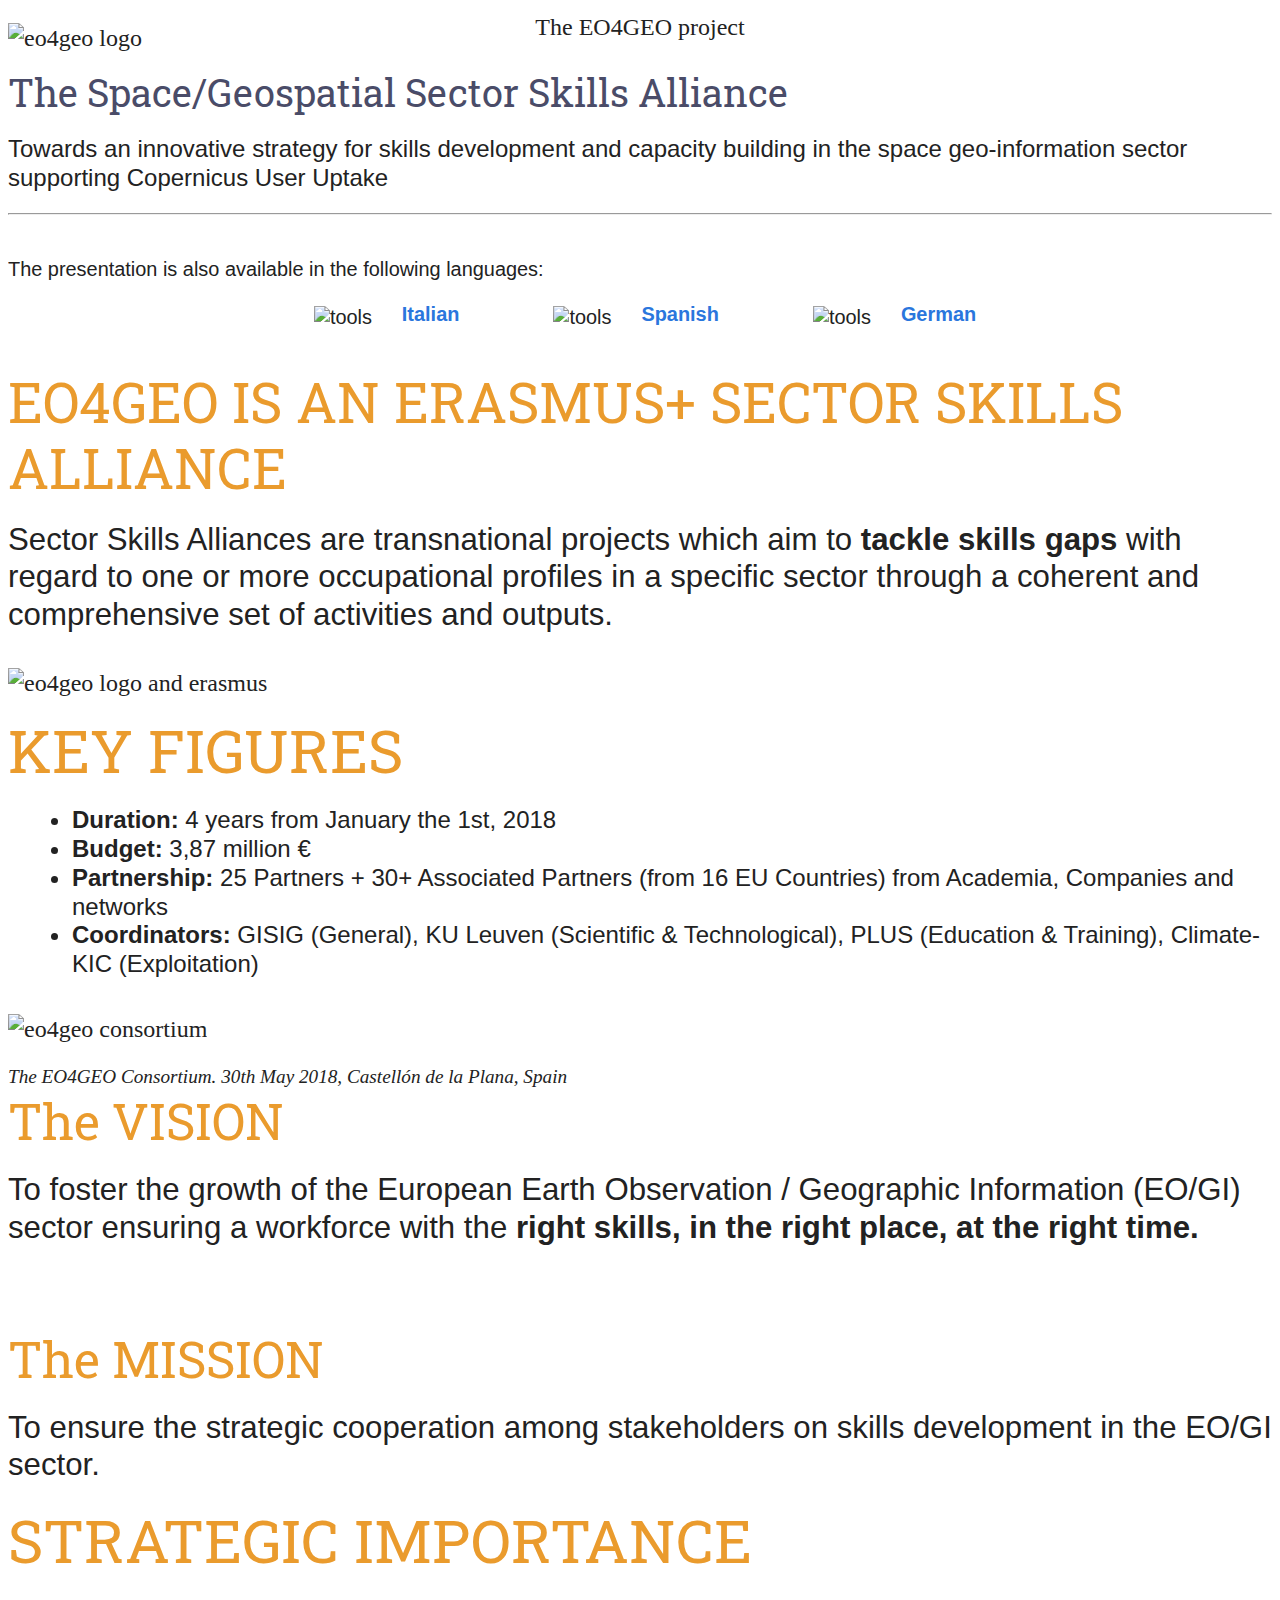
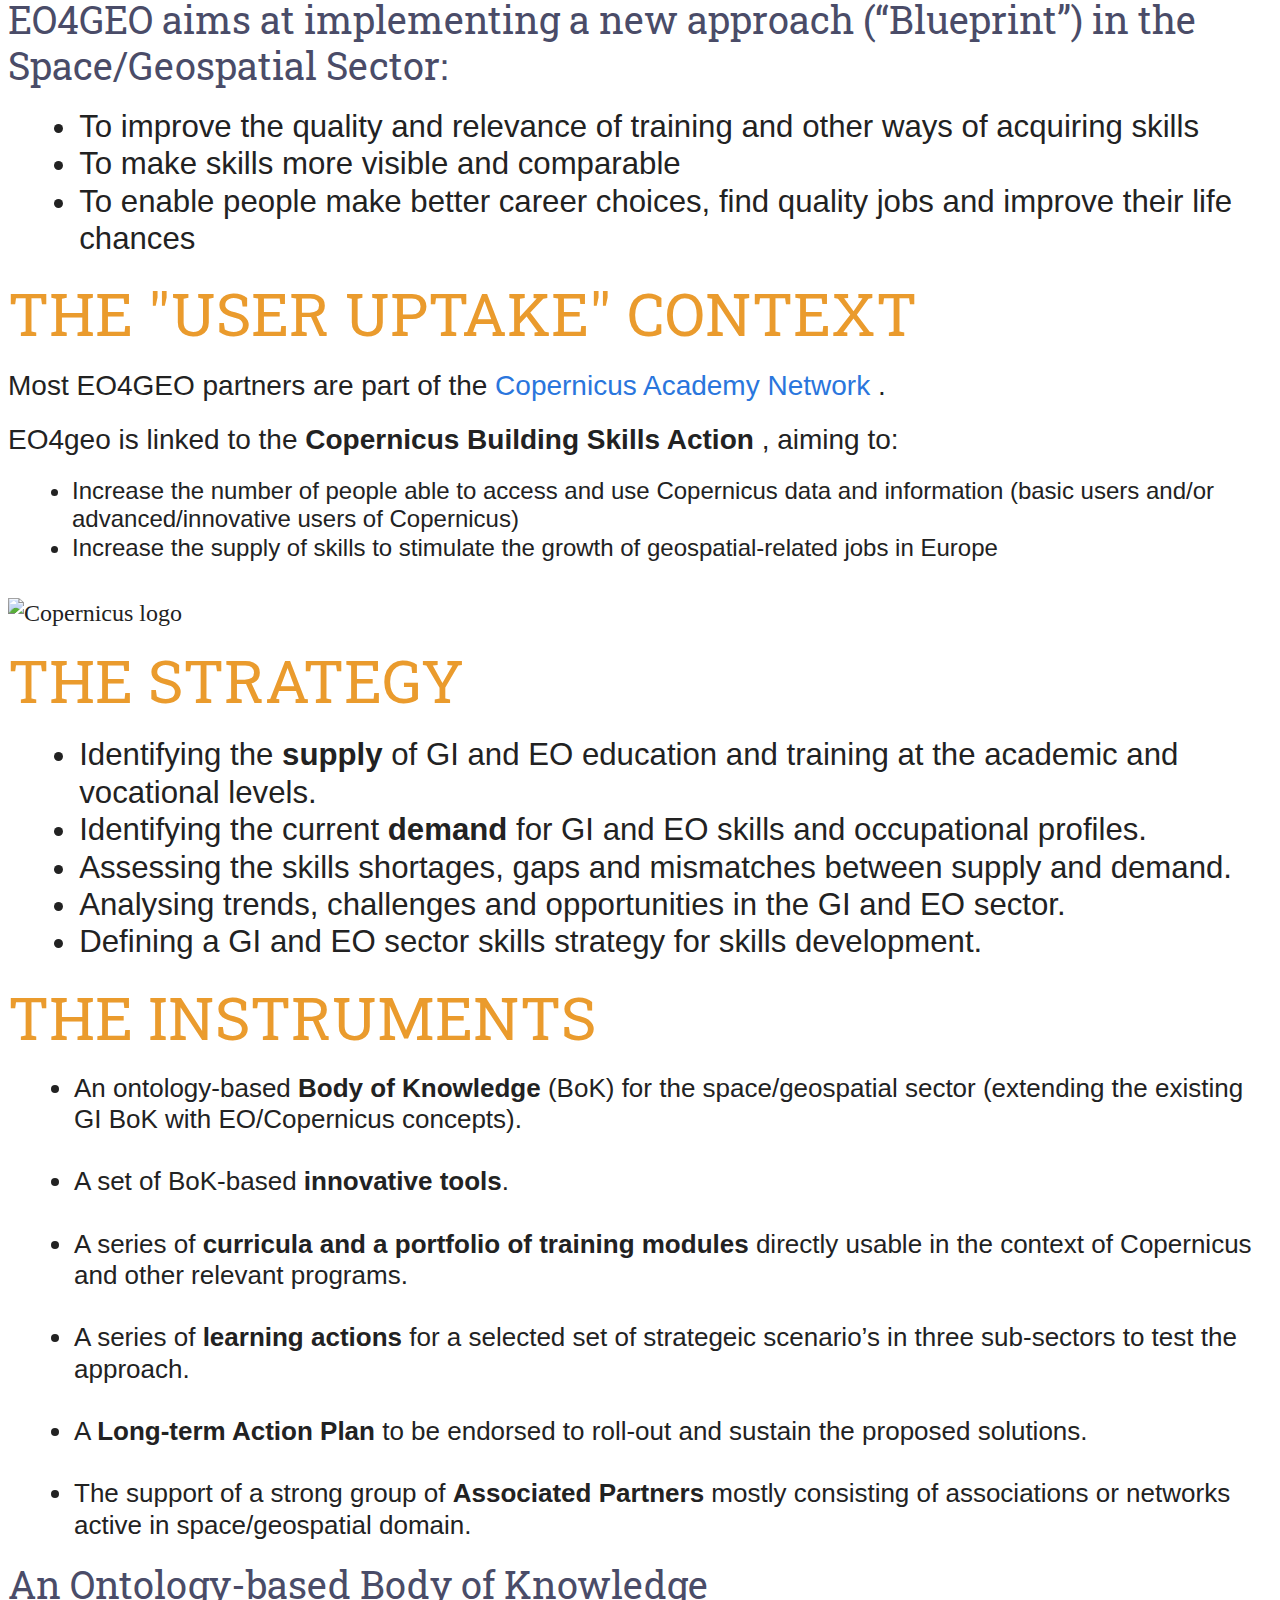
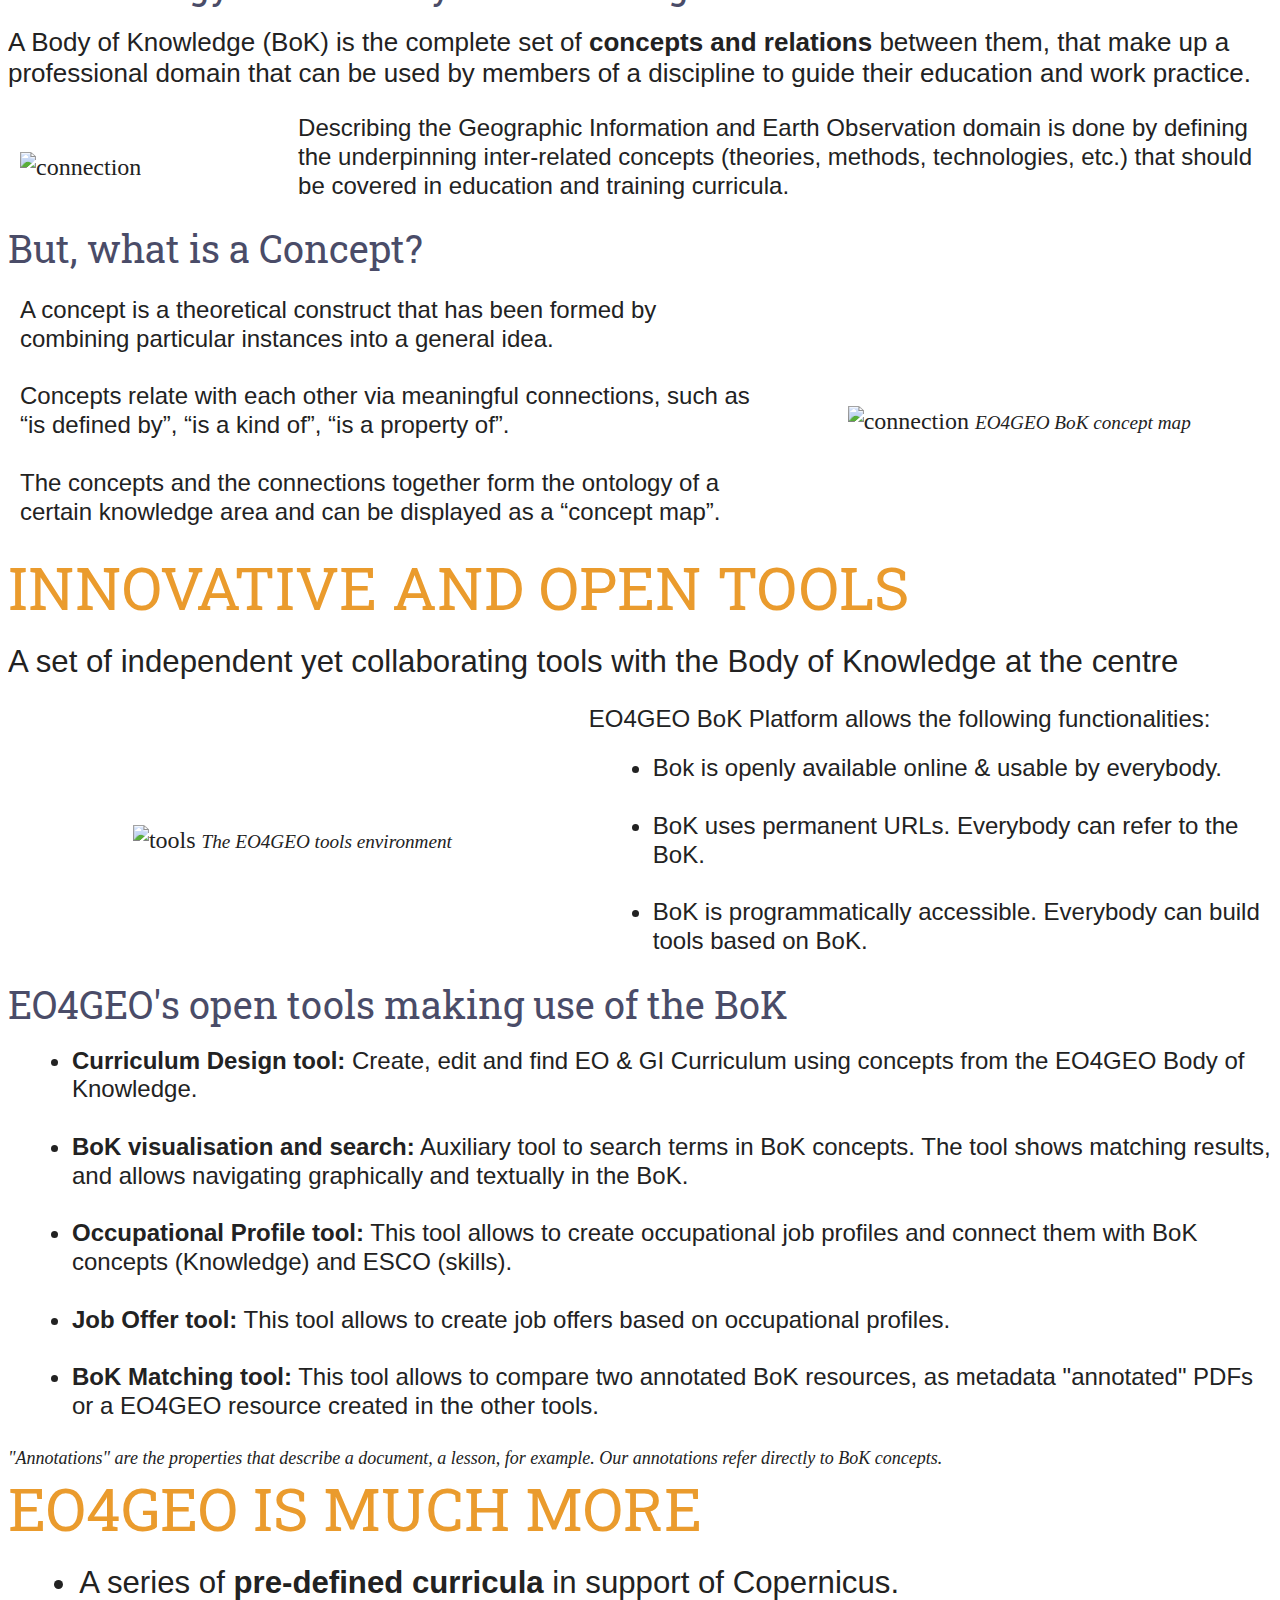
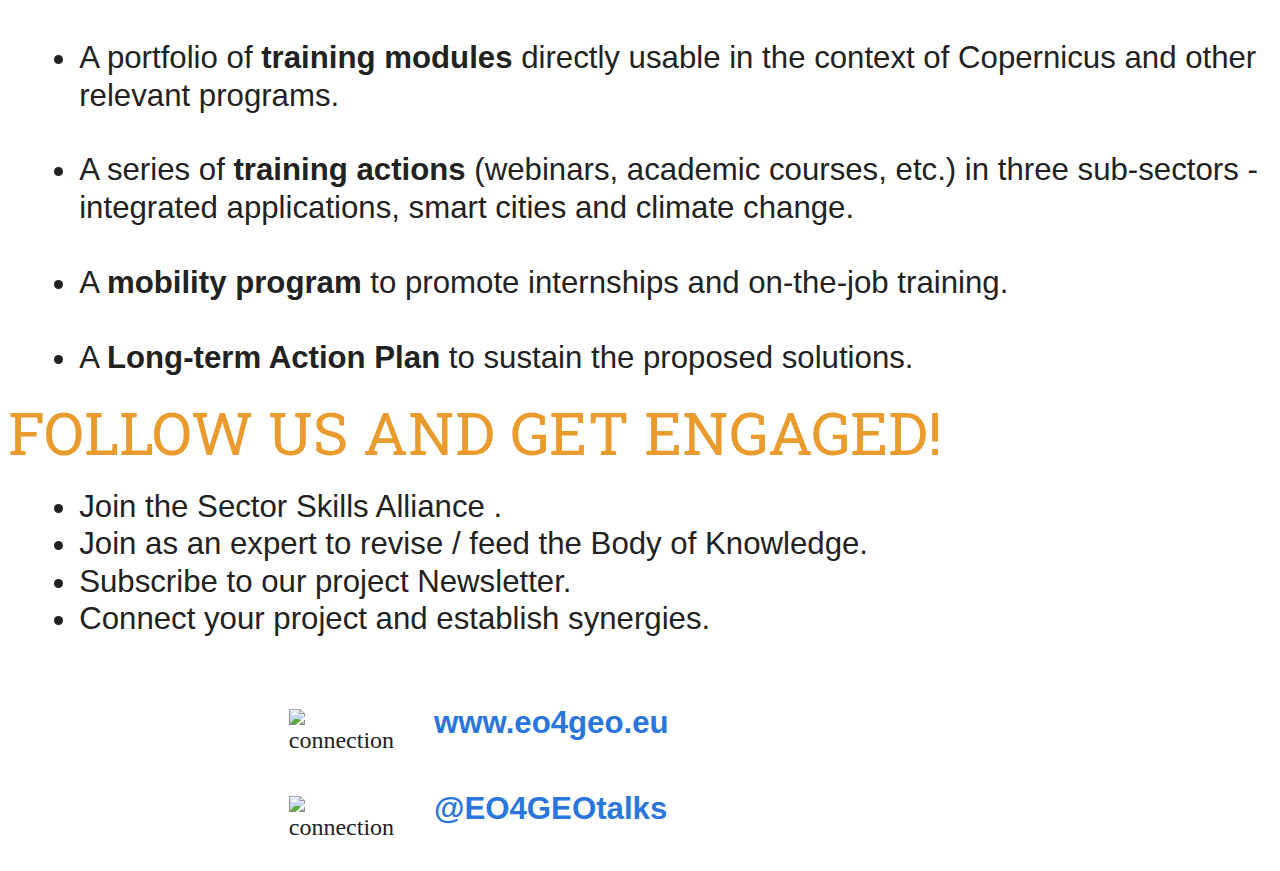
==== index.html @ 43980eec "Add files via upload" ====
<!-- 	Template Authors: Stefan Lang, Eva Missoni - PLUS 
		Template Creation Date: March-June 2020 
		
		IMPORTANT NOTICES FOR USERS/AUTHORS: 
		SECTIONS TO BE EDITED BY AUTHORS ARE INDICATED AS FOLLOWS:  <!-- AUTHORS: DEFINE ... --> 
<!--	THE COMMANDS <section> and </section>  EMBRACE THE CONTENT FOR EACH SINGLE SLIDE.
		ALTERNATIVELY, YOU CAN USE MARKDOWN NOTATION TO CREATE YOUR SLIDES. More information: https://github.com/webpro/reveal-md 
		-->
		
		
<!doctype html>
<html prefix="eo4geo: http://bok.eo4geo.eu/" prefix="dc: http://purl.org/dc/terms/" lang="en" >

	<head>
		<meta charset="utf-8">
		 
		<title>The EO4GEO project</title>
		
		<meta property="dc:title" content="The EO4GEO project" />
		<meta property="dc:creator" content="Roderic Molina" />
		<meta property="dc:publisher" content="GISIG" /> 
		<meta property="dc:subject" content="Copernicus, EO4GEO, Erasmus+, Earth Observation, skills development, skills gap, capacity building, user uptake" />
		<meta property="dc:abstract" content="This is a brief introductory presentation to the Erasmus+ EO4GEO project. 
													EO4GEO is an Erasmus+ Sector Skills Alliance gathering 26 partners from 13 EU countries.
													EO4GEO aims to help bridging the skills gap in the space/geospatial sector by creating a strong alliance of players from the sector/community reinforcing the existing ecosystem and fostering the uptake and integration of space/geospatial data and services" />
		<meta property="dc:tableOfContents" content="" />
		<meta property="dc:desription" content="Learning outcomes: Understand the main objectives and outcomes of the Erasmus+ EO4GEO project; Evaluate the strategic importance of the EO4GEO project in the context of the Copernicus programme" />
		<meta property="dc:contributor" content="Milva Carbonaro, Silvia Gorni, Estefanía Aguilar Moreno" />
		<meta property="dc:created" content="2020-08-03" />
		<meta property="dc:type" content="teaching material" />
		<meta property="dc:format" content="html" />
		<meta property="dc:language" content="EN" />
		<meta property="dc:SizeOrDuration" content="15min" />
		<meta property="dc:audience" content="GI/EO Managers, EC officers, Copernicus stakeholders, teachers, GI/EO professionals, Academia" />
		<meta property="dc:educationLevel" content="EQF 6" />
		<meta property="dc:source"content="Existing dissemination materials for EO4GEO" />
		<meta property="dc:rightsHolder"content="EO4GEO Consortium" />
		<meta property="dc:license" content="https://creativecommons.org/licenses/by-sa/4.0/deed.en" />
		
		<link rel= "dc:relation" href="eo4geo:OI5" />
		<link rel= "dc:relation" href="eo4geo:OI1" />
		<link rel= "dc:relation" href="eo4geo:OI2" />
		
		<link rel="stylesheet" href="internal_restricted/v1.0/css/reveal.css">
		<!-- CHOOSE BETWEEN 2 EO4GEO TEMPLATE THEMES:-->
		<link rel="stylesheet" href="internal_restricted/v1.0/css/theme/eo4geo.css" id="theme"> <!-- white background design --> 
		<link rel="stylesheet" href="internal_restricted/v1.0/plugin/markdown/css/theme/simplemenu.css">
		<!--<link rel="stylesheet" href="internal_restricted/v1.0/css/theme/eo4geo_grey.css" id="theme">   anthrazit background design --> 
		<!-- EO4GEO FONT ROBOTO SLAB -->
		<link href='https://fonts.googleapis.com/css?family=Roboto Slab' rel='stylesheet'> 
		<!--<link rel="stylesheet" href="partnerLogo.css" id="theme">  CHOOSE BETWEEN 2 EO4GEO TEMPLATE THEMES:-->
		<link rel="stylesheet" href="customer_content/css/eo4geo_override.css" id="theme">

    <base target="_blank"> <!-- All links in the presentation are opened in a seperate tab"-->
 
	</head>

	<body>
		  
		<div class="reveal" >
		
			 <!-- FORMATTING FOR HEADER -->
			
					
				 <div class = "eo4geologo" style="width: 11%;height : 11%" ></div>	
			
				 <div class = "partnerlogo" style="width: 15%;height : 11%" ></div>		
				 <div  class = "presentation_title" style=" text-align: center " >The EO4GEO project</div>	<!--The title of the presentation appears on each slide-->
				 

			<!-- AUTHORS: DEFINE METADATA FOR WHOLE SLIDESET HERE: (Dublin Core Metadata format, complemented by BoK-Concepts) 
				@prefix dc: <http://purl.org/dc/terms/>.
				@prefix eo4geo: <http://bok.eo4geo.eu/>.
				<>  	dc:title "The EO4GEO project";
					dc:creator "Roderic Molina, GISIG";
					dc:subject "Copernicus, EO4GEO, Erasmus+, Earth Observation, skills development, skills gap, capacity building, user uptake, ";
					dc:abstract "This is a brief introductory presentation to the Erasmus+ EO4GEO project. 
					EO4GEO is an Erasmus+ Sector Skills Alliance gathering 26 partners from 13 EU countries.
					EO4GEO aims to help bridging the skills gap in the space/geospatial sector by creating a strong alliance of players from the sector/community reinforcing the existing ecosystem and fostering the uptake and integration of space/geospatial data and services.";
					dc:tableOfContents "";
					dc:description "Learning outcomes: Understand the main objectives and outcomes of the Erasmus+ EO4GEO project; Evaluate the strategic importance of the EO4GEO project in the context of the Copernicus programme;";
					dc:contributor "Milva Carbonaro, Silvia Gorni";
					dc:created "2020-08-03";
					dc:type "InteractiveResource";
					dc:format "html";
					dc:language "EN"; 
					dc:SizeOrDuration "15min"
					dc:audience "GI/EO Managers, EC officers, Copernicus stakeholders, teachers, GI/EO professionals, Academia";
					dc:educationLevel "EQF 6";
					dc:source "Existing dissemination materials for EO4GEO";
					dc:rightsHolder "EO4GEO Consortium";
					dc:license "CC BY-SA 4.0";
					dc:relation eo4geo:OI5;
					dc:relation eo4geo:OI1;
					dc:relation eo4geo:OI2 .	
								-->

				<div class="slides">
				
			
				<section >
					<img width="340" box-shadow="none" data-src="http://eo4geo.sbg.ac.at/GISIG/logo_big.png" alt="eo4geo logo">
					<h2>The Space/Geospatial Sector Skills Alliance</h2>
					<h4>Towards an innovative strategy for skills development and capacity building in the space geo-information sector supporting Copernicus User Uptake</h4>
					<hr>
					<br>
					<h5>The presentation is also available in the following languages:
					<table>
							<tr style="vertical-align:middle;">
							<td  style="vertical-align:middle;">
							<img style="margin-top:20px; margin-left: 10px; margin-right: 10px;" width="50" box-shadow="none" data-src="http://eo4geo.sbg.ac.at/GISIG/italian.png" alt="tools"> </td>
							
							<td  style="vertical-align:middle;">
							<a href="https://eo4geocourses.github.io/GISIG_Introduction_to_EO4GEO/it.html" target="_blank"><strong>Italian</strong></a></td>
							
							<td  style="vertical-align:middle;">&nbsp;&nbsp;&nbsp;&nbsp;&nbsp;&nbsp;&nbsp;&nbsp;</td>
							
							<td  style="vertical-align:middle;">
							<img style="margin-top: 20px;  margin-left: 10px; margin-right: 10px;" width="50" box-shadow="none" data-src="http://eo4geo.sbg.ac.at/GISIG/spanish.png" alt="tools"> 
							</td>
							
							<td  style="vertical-align:middle;">
							 <a href="https://eo4geocourses.github.io/GISIG_Introduction_to_EO4GEO/es.html" target="_blank"><strong>Spanish</strong></a>
							</td>
							
							<td  style="vertical-align:middle;">&nbsp;&nbsp;&nbsp;&nbsp;&nbsp;&nbsp;&nbsp;&nbsp;</td>

							<td  style="vertical-align:middle;">
							<img style="margin-top: 20px;  margin-left: 10px; margin-right: 10px;" width="50" box-shadow="none" data-src="http://eo4geo.sbg.ac.at/GISIG/german.png" alt="tools"> 
							</td>
							
							<td  style="vertical-align:middle;">
							 <a href="https://eo4geocourses.github.io/GISIG_Introduction_to_EO4GEO/de.html" target="_blank"><strong>German</strong></a>
							</td>
							
							</tr>
						</table></h5>
				
				
				
				</section>
				
				
				<section >
					<h1 style=" font-size:55px;">EO4GEO is an ERASMUS+ Sector Skills Alliance </h1> 
					<h3> Sector Skills Alliances are transnational projects which aim to <strong>tackle skills gaps</strong> with regard to one or more occupational profiles in a specific sector through a coherent and comprehensive set of activities and outputs.</h3> 
					<img width="500" box-shadow="none" data-src="http://eo4geo.sbg.ac.at/GISIG/logo+erasmus.jpg" alt="eo4geo logo and erasmus">
				</section>
				
				
				<section >
					<h1>key figures</h1> 
						<h4> 
						<ul>
							<li ><strong> Duration:</strong>  4 years from January the 1st, 2018</li>
							<li ><strong> Budget:</strong>  3,87 million €</li>
							<li ><strong> Partnership:</strong>  25 Partners + 30+ Associated Partners (from 16 EU Countries) from Academia, Companies and networks </li>
							<li ><strong> Coordinators:</strong>  GISIG (General), KU Leuven (Scientific & Technological), PLUS (Education & Training), Climate-KIC (Exploitation)</li>
						</ul>
						</h4> 
					<img width="680" box-shadow="none" data-src="http://eo4geo.sbg.ac.at/GISIG/consortium.jpg" alt="eo4geo consortium">
					<br>
					<citation>The EO4GEO Consortium. 30th May 2018, Castellón de la Plana, Spain</citation>
				</section>


				<section >
					<h2 style="color:#EA9B2D; font-size:50px;">The VISION </h2> 
					<h3>To foster the growth of the European Earth Observation / Geographic Information (EO/GI) sector ensuring a workforce with the <strong>right skills, in the right place, at the right time. </strong></h3> 
					<br><br>
					<h2 style="color:#EA9B2D; font-size:50px;">The MISSION </h2> 
					<h3>To ensure the strategic cooperation among stakeholders on skills development in the EO/GI sector.</h3> 
				</section>
					
					
				<section >
					<h1>Strategic importance</h1> 
					<h2>EO4GEO aims at implementing a new approach (“Blueprint”) in the Space/Geospatial Sector:</h2> 
					<h3> 
						<ul>
							<li >To improve the quality and relevance of training and other ways of acquiring skills </li>
							<li >To make skills more visible and comparable</li>
							<li >To enable people make better career choices, find quality jobs and improve their life chances</li>
						</ul>
						</h3> 
				</section>


				<section >
					<h1>The "user uptake" context</h1> 
					<h3 style="font-size:28px;">Most EO4GEO partners are part of the <a href="https://www.copernicus.eu/en/opportunities/education/copernicus-academy">Copernicus Academy Network</a> .</h3> 
					<h3 style="font-size:28px;">EO4geo is linked to the <strong> Copernicus Building Skills Action</strong> , aiming to:</h3> 
					<h4> 
						<ul>
							<li >Increase the number of people able to access and use Copernicus data and information (basic users and/or advanced/innovative users of Copernicus)</li>
							<li >Increase the supply of skills to stimulate the growth of geospatial-related jobs in Europe</li>
						</ul>
						</h4> 
					<img width="400" box-shadow="none" data-src="http://eo4geo.sbg.ac.at/GISIG/copernicus.png" alt="Copernicus logo">
				</section>
				
				<section >
					<h1>The strategy</h1> 
					<h3> 
						<ul>
							<li >Identifying the <strong>supply</strong> of GI and EO education and training at the academic and vocational levels.</li>
							<li >Identifying the current <strong>demand</strong> for GI and EO skills and occupational profiles.</li>
							<li >Assessing the skills shortages, gaps and mismatches between supply and demand.</li>
							<li >Analysing trends, challenges and opportunities in the GI and EO sector.</li>
							<li >Defining a GI and EO sector skills strategy for skills development.</li>
						</ul>
						</h3> 
				</section>
				
				<section >
					<h1>The instruments</h1> 
					<h4 style="font-size:26px;"> 
						<ul>
							<li >An ontology-based <strong>Body of Knowledge</strong> (BoK) for the space/geospatial sector (extending the existing GI BoK with EO/Copernicus concepts).<br><br></li>
							<li >A set of BoK-based <strong>innovative tools</strong>.<br><br></li>
							<li >A series of <strong>curricula and a portfolio of training modules</strong> directly usable in the context of Copernicus and other relevant programs.<br><br></li>
							<li >A series of <strong>learning actions</strong> for a selected set of strategeic scenario’s in three sub-sectors to test the approach.<br><br></li>
							<li >A <strong>Long-term Action Plan</strong> to be endorsed to roll-out and sustain the proposed solutions.<br><br></li>
							<li >The support of a strong group of <strong>Associated Partners</strong> mostly consisting of associations or networks active in space/geospatial domain.</li>
						
						</ul>
						</h4> 
				</section>
				
					
				<section >
					<h2>An Ontology-based Body of Knowledge</h2> 
					<h3 style="font-size:26px;">
					A Body of Knowledge  (BoK) is the complete set of <strong>concepts and relations</strong> between them, that make up a professional domain that can be used by members of a discipline to guide their education and work practice.
					</h3> 
						<table>
							<tr>
							<td width="22%">
							<img width="500" box-shadow="none" data-src="http://eo4geo.sbg.ac.at/GISIG/concept.png" alt="connection">
							</td>
							<td>
							<h4>Describing the Geographic Information and Earth Observation domain is done by defining the underpinning inter-related concepts (theories, methods, technologies, etc.) that should be covered in education and training curricula. </h4> 
							</td>
							</tr>
						</table>
				</section>
			
			
				<section >
					<h2>But, what is a Concept?</h2> 
						<table>
							<td width="60%">
							<h4>A concept is a theoretical construct that has been formed by combining particular instances into a general idea. <br><br>
								Concepts relate with each other via meaningful connections, such as “is defined by”, “is a kind of”, “is a property of”. <br><br>
								The concepts and the connections together form the ontology of a certain knowledge area and can be displayed as a “concept map”.
 							</h4> 
							</td>
							<td style="text-align:center">
							<img width="650" box-shadow="none" data-src="http://eo4geo.sbg.ac.at/GISIG/concept_map.png" alt="connection">
							<citation>EO4GEO BoK concept map</citation>	
							</td>
							</tr>
						</table>
				</section>
				
				<section >
					<h1>Innovative and open tools </h1> 
					<h3>A set of independent yet collaborating tools with the Body of Knowledge at the centre</h3> 
						<table>
							<tr>
							<td width="45%" style="text-align:center">
							<img width="550" box-shadow="none" data-src="http://eo4geo.sbg.ac.at/GISIG/imagen_tools_new_with_platform.jpg" alt="tools">
							<citation>The EO4GEO tools environment</citation>
							</td>
							<td>
							<h4>EO4GEO BoK Platform allows the following functionalities: </h4> 
							<h4>
						<ul>
							<li >Bok is openly available online & usable by everybody.<br><br></li>
							<li >BoK uses permanent URLs. Everybody can refer to the BoK.<br><br></li>
							<li >BoK is programmatically accessible. Everybody can build tools based on BoK.</li>
						</ul>
						</h4> 
							</td>
							</tr>
						</table>
				</section>
				
				
				<section >
					<h2>EO4GEO's open tools making use of the BoK</h2> 
						<h4> 
						<ul>
							<li ><strong>Curriculum Design tool:</strong> Create, edit and find EO & GI Curriculum using concepts from the EO4GEO Body of Knowledge.<br><br></li>
							<li ><strong>BoK visualisation and search:</strong> Auxiliary tool to search terms in BoK concepts. The tool shows matching results, and allows navigating graphically and textually in the BoK.<br><br></li>
							<li ><strong>Occupational Profile tool:</strong> This tool allows to create occupational job profiles and connect them with BoK concepts (Knowledge) and ESCO (skills).<br><br></li>
							<li ><strong>Job Offer tool:</strong> This tool allows to create job offers based on occupational profiles.<br><br></li>
							<li ><strong>BoK Matching tool:</strong> This tool allows to compare two annotated BoK resources, as metadata "annotated" PDFs or a EO4GEO resource created in the other tools. </li>
						</ul>
						</h4> 
						<citation style="font-size:18px;">"Annotations" are the properties that describe a document, a lesson, for example. Our annotations refer directly to BoK concepts.</citation>			
				</section>
				
				<section >
					<h1>EO4GEO is much more</h1> 
						<h3> 
						<ul>
							<li >A series of <strong>pre-defined curricula</strong> in support of Copernicus.<br><br></li>
							<li >A portfolio of <strong>training modules</strong> directly usable in the context of Copernicus and other relevant programs.<br><br></li>
							<li >A series of <strong>training actions</strong> (webinars, academic courses, etc.) in three sub-sectors - integrated applications, smart cities and climate change.<br><br></li>
							<li >A <strong>mobility program</strong> to promote  internships and on-the-job training.<br><br></li>
							<li >A <strong>Long-term Action Plan</strong> to sustain the proposed solutions. </li>
						</ul>
						</h3> 
				</section>
					
					
				<section >
					<h1>Follow us and get engaged!</h1> 
						<h3>
						<ul>
							<li >Join the Sector Skills Alliance .<br></li>
							<li >Join as an expert to revise / feed the Body of Knowledge.<br></li>
							<li >Subscribe to our project Newsletter.<br></li>
							<li >Connect your project and establish synergies.<br></li>
						</ul>
						</h3> 
						<br>
						<table>
							<tr>
							<td width="20%">
							<img width="70" box-shadow="none" data-src="http://eo4geo.sbg.ac.at/GISIG/link.png" alt="connection">
							</td>
							<td>
							<h3><strong><a href="http://www.eo4geo.eu">www.eo4geo.eu</a></strong></h3> 
							</td>
							</tr>
						</table>
						<table>
							<tr>
							<td width="20%">
							<img width="70" box-shadow="none" data-src="http://eo4geo.sbg.ac.at/GISIG/twitter.png" alt="connection">
							</td>
							<td>
							<h3><strong><a href="https://twitter.com/EO4GEOtalks">@EO4GEOtalks</a></strong></h3> 
							</td>
							</tr>
						</table>
				</section>


              </div>


		<script src="internal_restricted/v1.0/js/reveal.js"></script>

		<script>

			Reveal.initialize({
				controls: true,
				progress: true,
				history: true,
				center: true,

				// Optional libraries used to extend on reveal.js
				dependencies: [
					{ src: './internal_restricted/v1.0/plugin/markdown/marked.js', condition: function() { return !!document.querySelector( '[data-markdown]' ); } },
                    { src: './internal_restricted/v1.0/plugin/markdown/markdown.js', condition: function() { return !!document.querySelector( '[data-markdown]' ); } },
                    { src: './internal_restricted/v1.0/plugin/highlight/highlight.js', async: true, callback: function() { hljs.initHighlightingOnLoad(); } },
					{ src: './internal_restricted/v1.0/plugin/notes/notes.js' },{ src: 'socket.io/socket.io.js', async: true },
					{ src: './internal_restricted/v1.0/plugin/notes-server/client.js', async: true }
					
				]
			});

		</script>
		
		<!-- rauslöschen?? -->
		<script>Reveal.initialize({
			simplemenu: {
				menuselector: '.menu a'
			},
			dependencies: [
				{ src: './internal_restricted/v1.0/plugin/markdown/assets/js/revealjs/plugin/simplemenu/simplemenu.js', async: false } 
			]
			});
		</script>

	</body>
</html>
---- internal_restricted/v1.0/css/theme/eo4geo.css ----
/**
 * eo4geo theme for reveal.js. (...\eo4geo_reveal_template\css\theme)
 *
 * By Hakim El Hattab, http://hakim.se
 * adapted by: University of Salzburg, 2020
 */
 /*import font:*/
@import url(../../lib/font/source-sans-pro/source-sans-pro.css);
section.has-dark-background, section.has-dark-background h1, section.has-dark-background h2, section.has-dark-background h3, section.has-dark-background h4, section.has-dark-background h5, section.has-dark-background h6 {
  color: #fff; }

/*********************************************
 * GLOBAL STYLES
 *********************************************/
body {
	/*content: url(../../images/eo4geocourses_logo.png);
	text-align: center;*/
  background: #fff;
  background-color: #fff; 
  }
  
.reveal reference_list {
  left: 10px;; font-size: 0.8em; }  
  
citation {
  font-style: italic ; font-size: 0.8em; }
  
  .eo4geologo
{

 content: url(../../images/eo4geocourses_logo.png);
top:0;
  background: #fff;
  background-color: #fff; 
  height: 100%;
  width: 100%;
  left: 0px;
  	z-index: 3;
 
 
 
	justify-content: left;

}

 .presentation_title
{
	 
	position:absolute;
	top:0;
	left: 50%;
	margin-right: -50%;
    transform: translate(-50%, 50%);

}




.reveal {
  font-family: "Open Sans";
  font-size: 24px;
  font-weight: normal;
  color: #222; 
  overflow: auto;
  text-align: left;
  }

::selection {
  color: #fff;
  background: #98bdef;
  text-shadow: none; }

::-moz-selection {
  color: #fff;
  background: #98bdef;
  text-shadow: none; }

.reveal .slides section,
.reveal .slides section > section {
  line-height: 1.3;
  font-weight: inherit; }

/*********************************************
 * HEADERS
 *********************************************/
.reveal h1,
.reveal h2,
.reveal h3,
.reveal h4,
.reveal h5,
.reveal h6 {
  margin: 0 0 20px 0;
  color: #222;
  font-family: 'Open Sans', sans-serif;
  font-weight: 400;
  line-height: 1.2;
  letter-spacing: normal;
  /*text-transform: uppercase;*/
  text-shadow: none;
  word-wrap: break-word; }

.reveal h1 {
  font-size: 2.5em; 
  color: #EA9B2D;
  font-family: "Roboto Slab", sans-serif;
  text-transform: uppercase;}

.reveal h2 {
  font-size: 1.6em;
  color: #4A4C68;
  font-family: "Roboto Slab", sans-serif;}

.reveal h3 {
  font-size: 1.3em; }

.reveal h4 {
  font-size: 1em; }

.reveal h1 {
  text-shadow: none; }

/*********************************************
 * OTHER
 *********************************************/
.reveal p {
  margin: 20px 0;
  line-height: 1.3;
  text-align: center;  }

/* Ensure certain elements are never larger than the slide itself */
.reveal img,
.reveal video,
.reveal iframe {
  max-width: 95%;
  max-height: 95%; }

.reveal strong,
.reveal b {
  font-weight: bold; }

.reveal em {
  font-style: italic; }

.reveal ol,
.reveal dl,
.reveal ul {
  display: inline-block;
  text-align: left;
  margin: 0 0 0 1em; }

.reveal ol {
  list-style-type: decimal; }

.reveal ul {
  list-style-type: disc; }

.reveal ul ul {
  list-style-type: square; }

.reveal ul ul ul {
  list-style-type: circle; }

.reveal ul ul,
.reveal ul ol,
.reveal ol ol,
.reveal ol ul {
  display: block;
  margin-left: 40px; }

.reveal dt {
  font-weight: bold; }

.reveal dd {
  margin-left: 40px; }

.reveal blockquote {
  display: block;
  position: relative;
  width: 70%;
  margin: 20px auto;
  padding: 5px;
  font-style: italic;
  background: rgba(255, 255, 255, 0.05);
  box-shadow: 0px 0px 2px rgba(0, 0, 0, 0.2); }

.reveal blockquote p:first-child,
.reveal blockquote p:last-child {
  display: inline-block; }

.reveal q {
  font-style: italic; }

.reveal pre {
  display: block;
  position: relative;
  width: 90%;
  margin: 20px auto;
  text-align: left;
  font-size: 0.55em;
  font-family: monospace;
  line-height: 1.2em;
  word-wrap: break-word;
  box-shadow: 0px 5px 15px rgba(0, 0, 0, 0.15); }

.reveal code {
  font-family: monospace;
  text-transform: none; }

.reveal pre code {
  display: block;
  padding: 5px;
  overflow: auto;
  max-height: 400px;
  word-wrap: normal; }

.reveal table {
  margin: auto;
  border-collapse: collapse;
  border-spacing: 0; }

.reveal table th {
  font-weight: bold; }

.reveal table th,
.reveal table td {
  text-align: left;
  padding: 0.2em 0.5em 0.2em 0.5em;
  border-bottom: 1px solid; }

.reveal table th[align="center"],
.reveal table td[align="center"] {
  text-align: center; }

.reveal table th[align="right"],
.reveal table td[align="right"] {
  text-align: right; }

.reveal table tbody tr:last-child th,
.reveal table tbody tr:last-child td {
  border-bottom: none; }

.reveal sup {
  vertical-align: super;
  font-size: smaller; }

.reveal sub {
  vertical-align: sub;
  font-size: smaller; }

.reveal small {
  display: inline-block;
  font-size: 0.6em;
  line-height: 1.2em;
  vertical-align: top; }

.reveal small * {
  vertical-align: top; }
  
.reveal {
  overflow: hidden;  }


/*********************************************
 * LINKS
 *********************************************/
.reveal a {
  color: #2a76dd;
  text-decoration: none;
  -webkit-transition: color .15s ease;
  -moz-transition: color .15s ease;
  transition: color .15s ease; }

.reveal a:hover {
  color: #6ca0e8;
  text-shadow: none;
  border: none; }

.reveal .roll span:after {
  color: #fff;
  background: #1a53a1; }

/*********************************************
 * IMAGES
 *********************************************/
.reveal section img {
  margin: 15px 0px;
  background: rgba(255, 255, 255, 0.12);
  
   box-shadow: 0 0 10px rgba(0, 0, 0, 0.15); }

.reveal section img.plain {
  border: 0;
  box-shadow: none; }

.reveal a img {
  -webkit-transition: all .15s linear;
  -moz-transition: all .15s linear;
  transition: all .15s linear; }

.reveal a:hover img {
  background: rgba(255, 255, 255, 0.2);
  border-color: #2a76dd;
  box-shadow: 0 0 20px rgba(0, 0, 0, 0.55); }

/*********************************************
 * NAVIGATION CONTROLS
 *********************************************/
.reveal .controls {
  color: #2a76dd; }

/*********************************************
 * PROGRESS BAR
 *********************************************/
.reveal .progress {
  background: rgba(0, 0, 0, 0.2);
  color: #2a76dd; }

.reveal .progress span {
  -webkit-transition: width 800ms cubic-bezier(0.26, 0.86, 0.44, 0.985);
  -moz-transition: width 800ms cubic-bezier(0.26, 0.86, 0.44, 0.985);
  transition: width 800ms cubic-bezier(0.26, 0.86, 0.44, 0.985); }

/*********************************************
 * PRINT BACKGROUND
 *********************************************/
@media print {
  .backgrounds {
    background-color: #fff; } }
	
	.scrollable {
    overflow-y: auto  !important;
    overflow-x: hidden !important;
    height: 700px;
}
---- customer_content/css/eo4geo_override.css ----
/**
 * eo4geo theme for reveal.js. (...\eo4geo_reveal_template\css\theme)
 *
 * By Hakim El Hattab, http://hakim.se
 * adapted by: University of Salzburg, 2020
 */
 /*import font:*/
 
 
body:after {
content: url(../images/eo4geocourses_logo.png);
position: fixed;
bottom: 3.5em;
left: 3.5em;
box-shadow: 5px 5px 10px #000; }

.reveal section img {
  box-shadow: none;  }
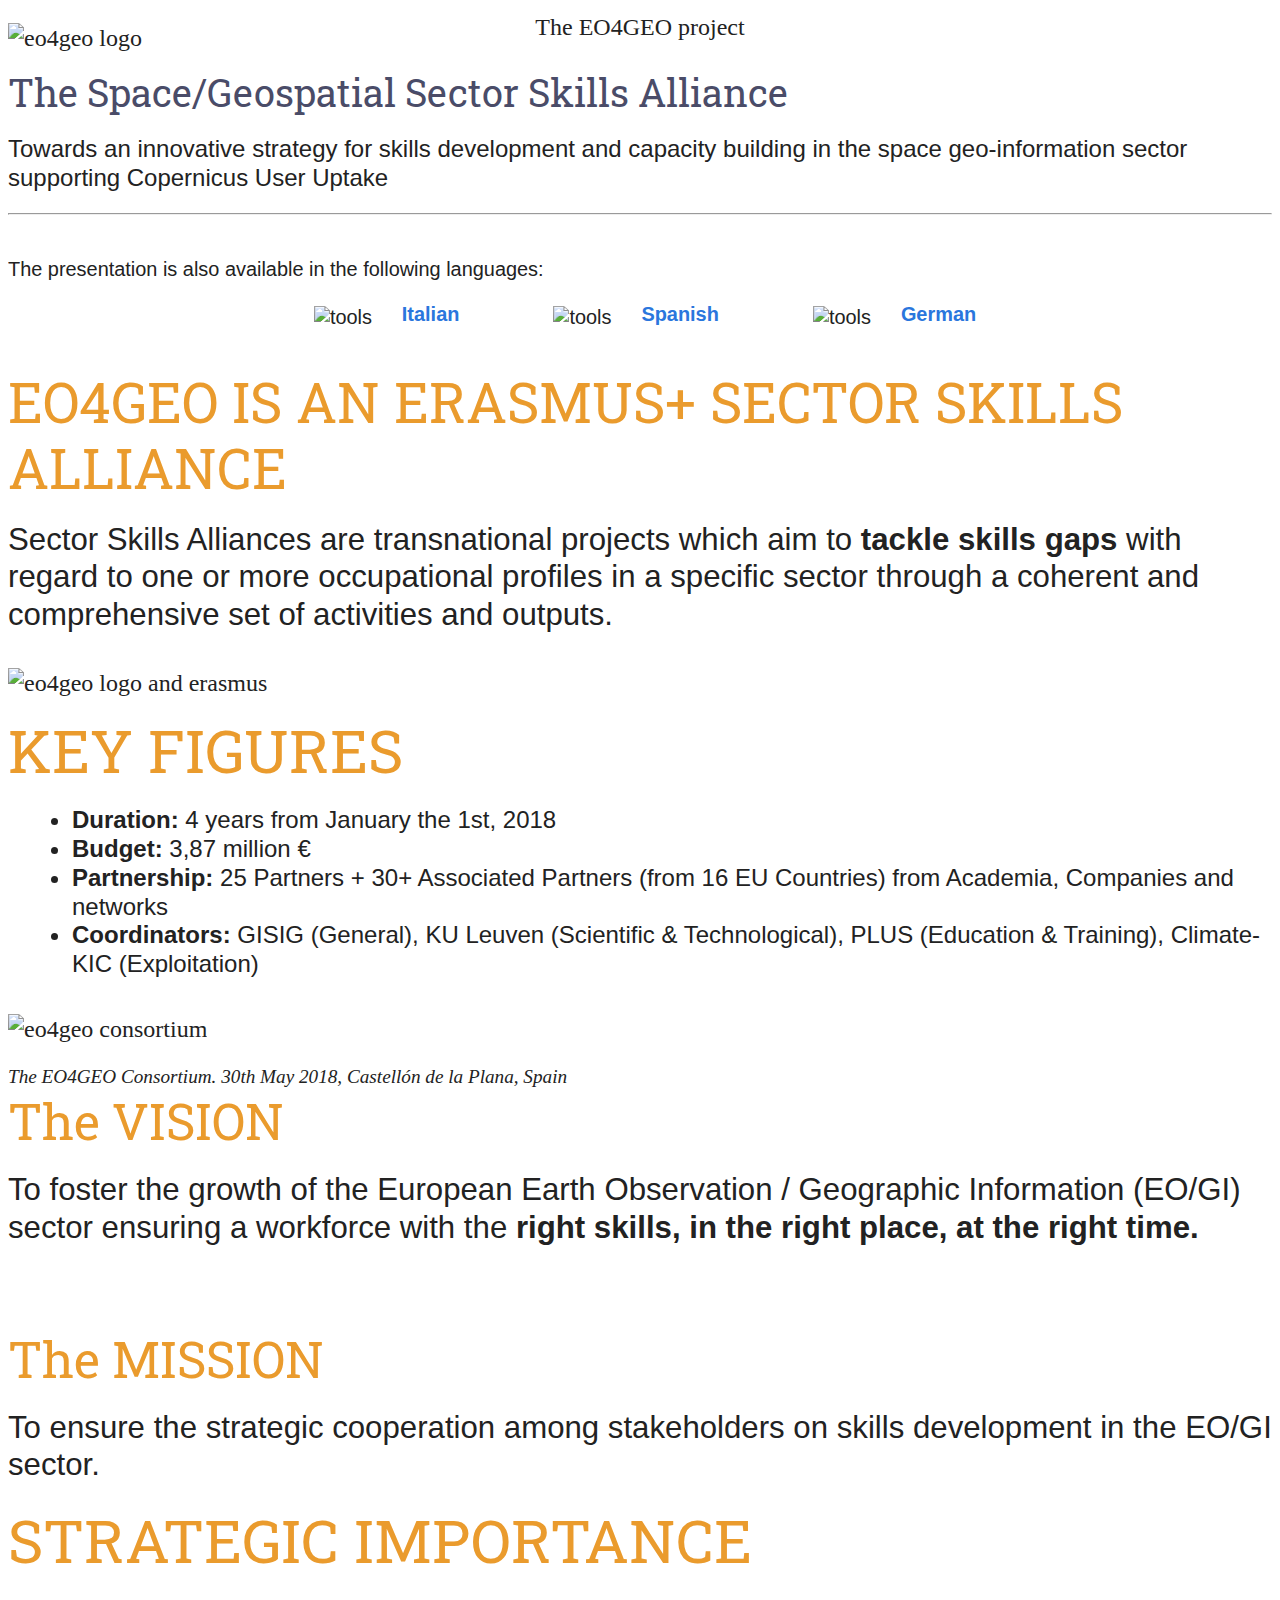
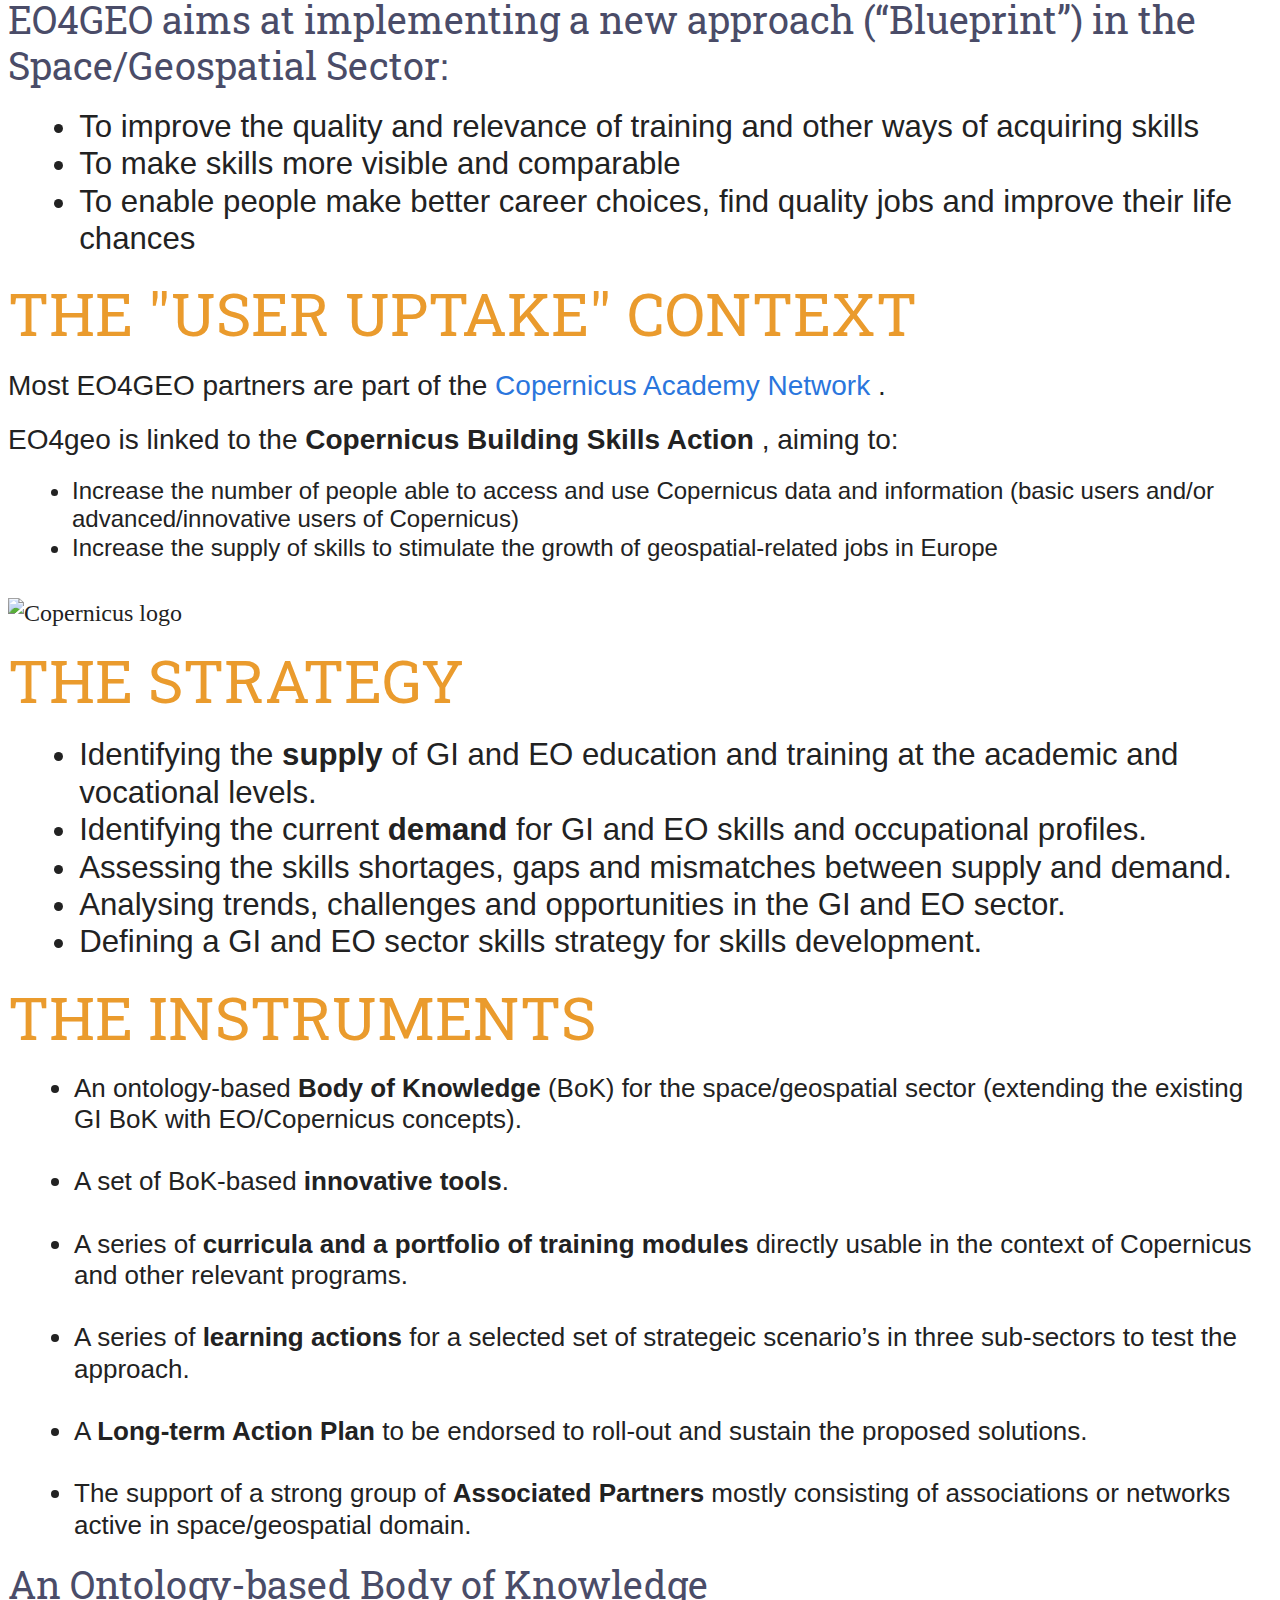
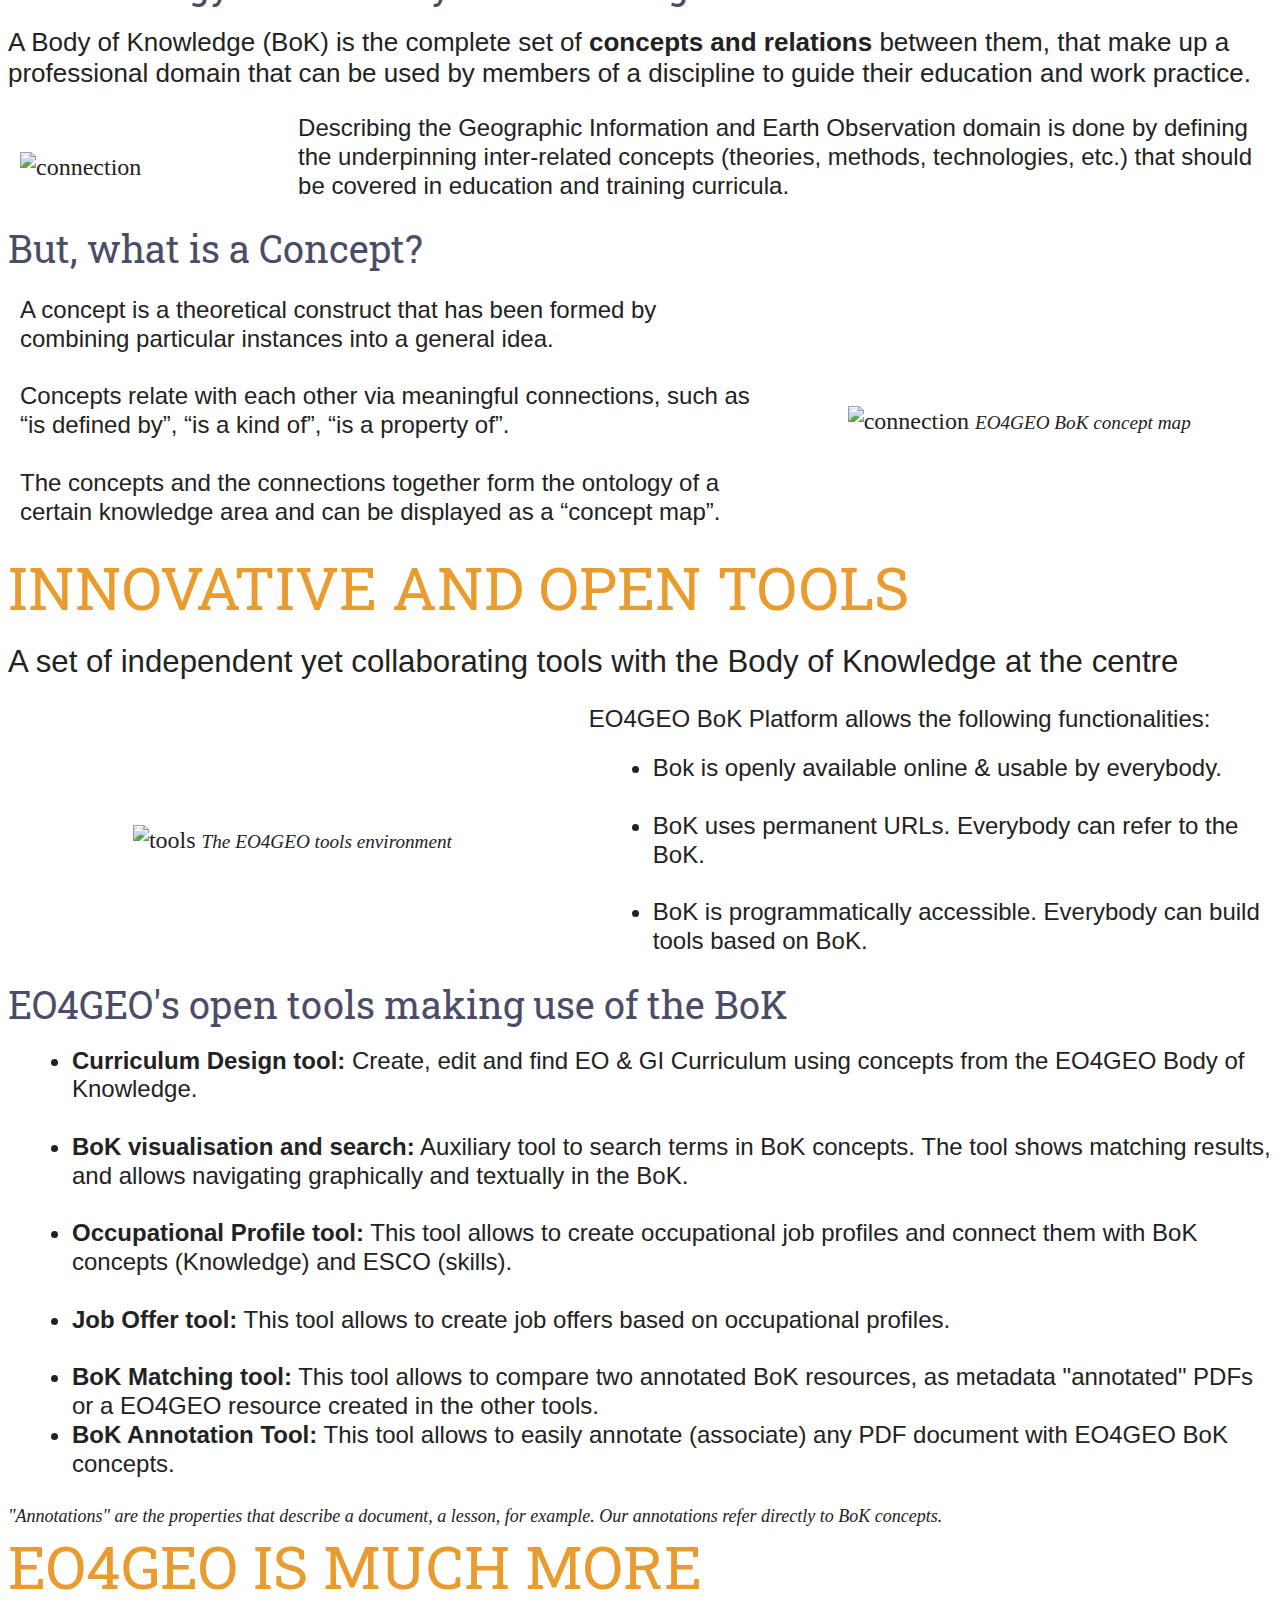
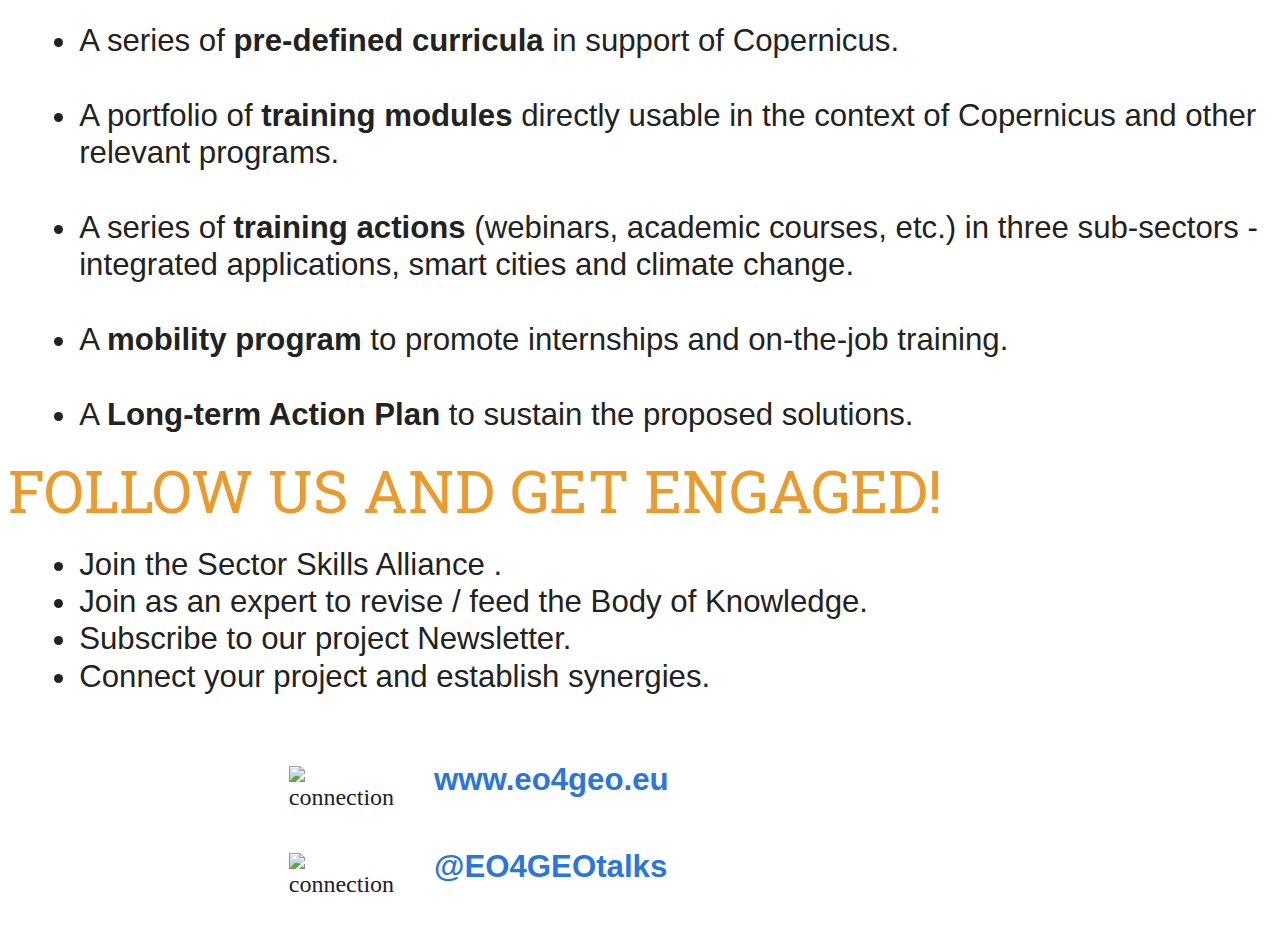
==== commit 0db88826: "Update index.html" ====
--- a/index.html
+++ b/index.html
@@ -68,32 +68,6 @@
 				 <div  class = "presentation_title" style=" text-align: center " >The EO4GEO project</div>	<!--The title of the presentation appears on each slide-->
 				 
 
-			<!-- AUTHORS: DEFINE METADATA FOR WHOLE SLIDESET HERE: (Dublin Core Metadata format, complemented by BoK-Concepts) 
-				@prefix dc: <http://purl.org/dc/terms/>.
-				@prefix eo4geo: <http://bok.eo4geo.eu/>.
-				<>  	dc:title "The EO4GEO project";
-					dc:creator "Roderic Molina, GISIG";
-					dc:subject "Copernicus, EO4GEO, Erasmus+, Earth Observation, skills development, skills gap, capacity building, user uptake, ";
-					dc:abstract "This is a brief introductory presentation to the Erasmus+ EO4GEO project. 
-					EO4GEO is an Erasmus+ Sector Skills Alliance gathering 26 partners from 13 EU countries.
-					EO4GEO aims to help bridging the skills gap in the space/geospatial sector by creating a strong alliance of players from the sector/community reinforcing the existing ecosystem and fostering the uptake and integration of space/geospatial data and services.";
-					dc:tableOfContents "";
-					dc:description "Learning outcomes: Understand the main objectives and outcomes of the Erasmus+ EO4GEO project; Evaluate the strategic importance of the EO4GEO project in the context of the Copernicus programme;";
-					dc:contributor "Milva Carbonaro, Silvia Gorni";
-					dc:created "2020-08-03";
-					dc:type "InteractiveResource";
-					dc:format "html";
-					dc:language "EN"; 
-					dc:SizeOrDuration "15min"
-					dc:audience "GI/EO Managers, EC officers, Copernicus stakeholders, teachers, GI/EO professionals, Academia";
-					dc:educationLevel "EQF 6";
-					dc:source "Existing dissemination materials for EO4GEO";
-					dc:rightsHolder "EO4GEO Consortium";
-					dc:license "CC BY-SA 4.0";
-					dc:relation eo4geo:OI5;
-					dc:relation eo4geo:OI1;
-					dc:relation eo4geo:OI2 .	
-								-->
 
 				<div class="slides">
 				
@@ -296,6 +270,7 @@
 							<li ><strong>Occupational Profile tool:</strong> This tool allows to create occupational job profiles and connect them with BoK concepts (Knowledge) and ESCO (skills).<br><br></li>
 							<li ><strong>Job Offer tool:</strong> This tool allows to create job offers based on occupational profiles.<br><br></li>
 							<li ><strong>BoK Matching tool:</strong> This tool allows to compare two annotated BoK resources, as metadata "annotated" PDFs or a EO4GEO resource created in the other tools. </li>
+							<li ><strong>BoK Annotation Tool:</strong> This tool allows to easily annotate (associate) any PDF document with EO4GEO BoK concepts. </li>
 						</ul>
 						</h4> 
 						<citation style="font-size:18px;">"Annotations" are the properties that describe a document, a lesson, for example. Our annotations refer directly to BoK concepts.</citation>			
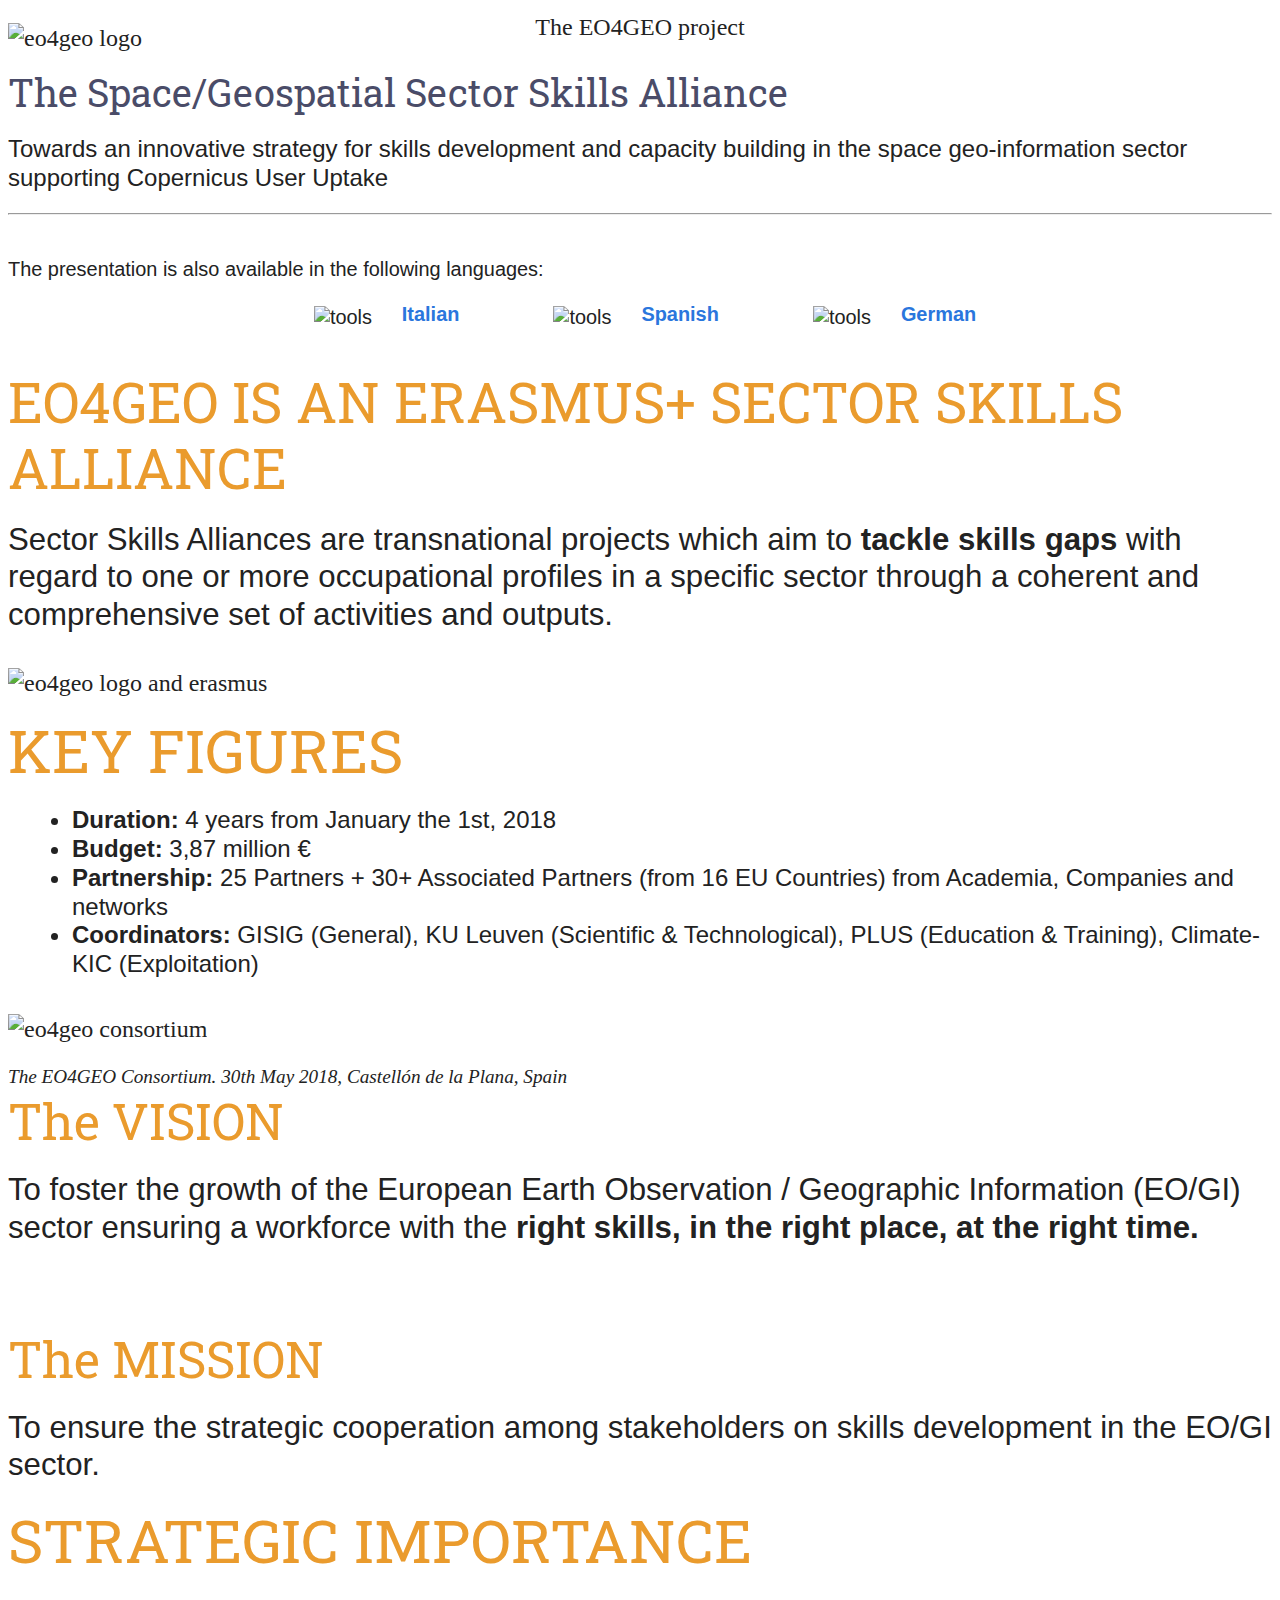
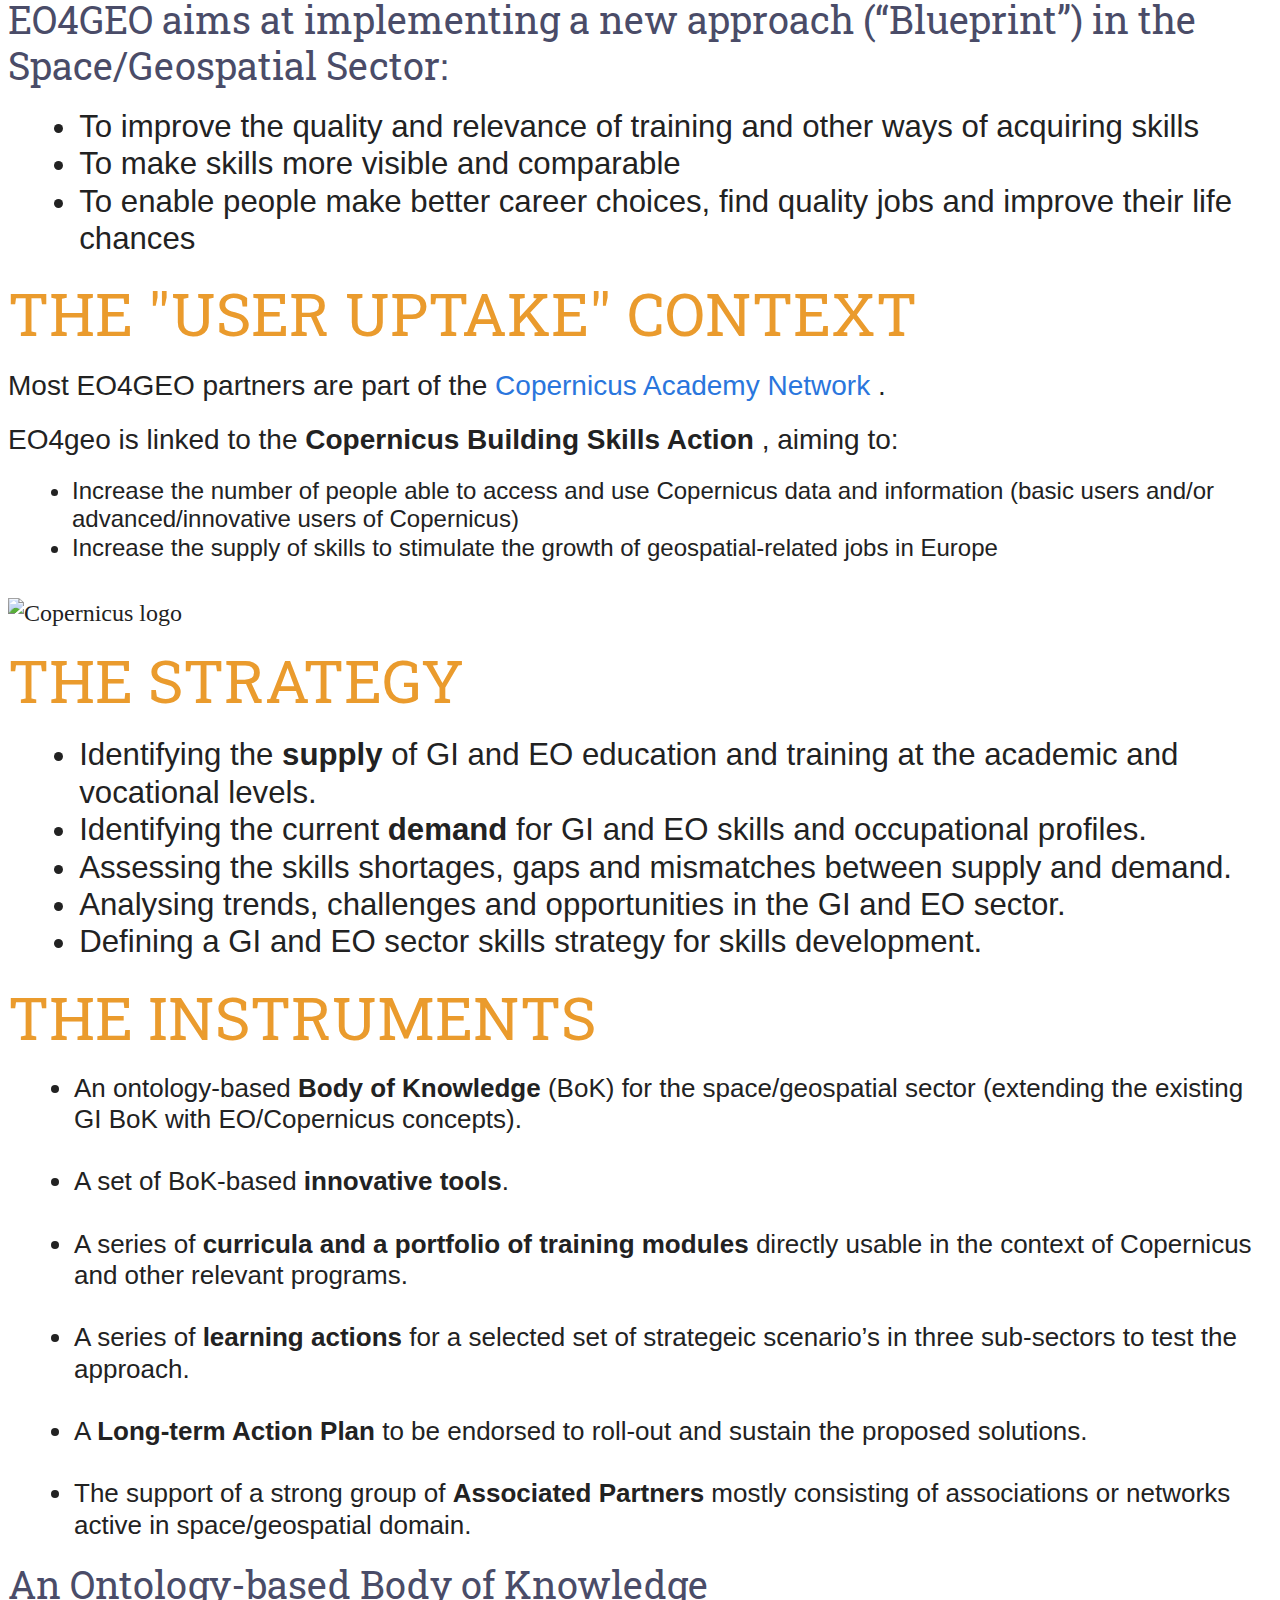
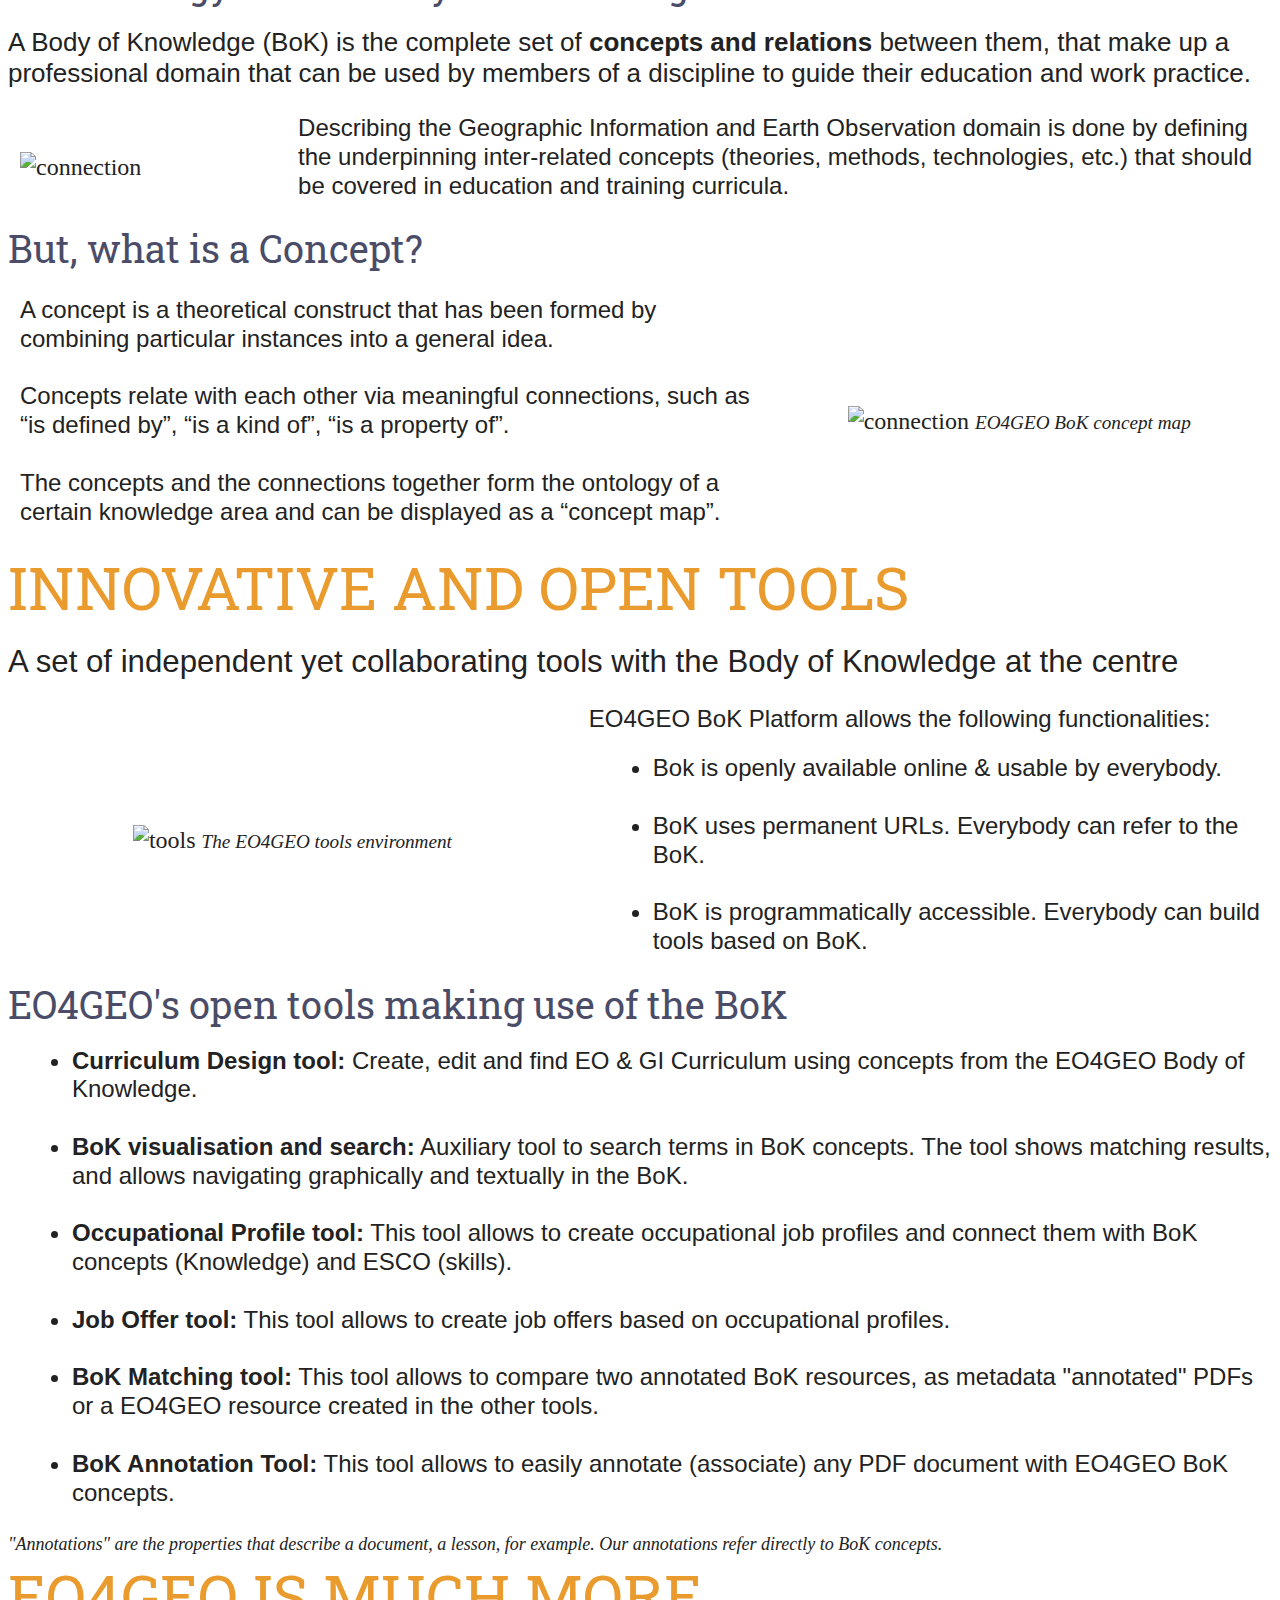
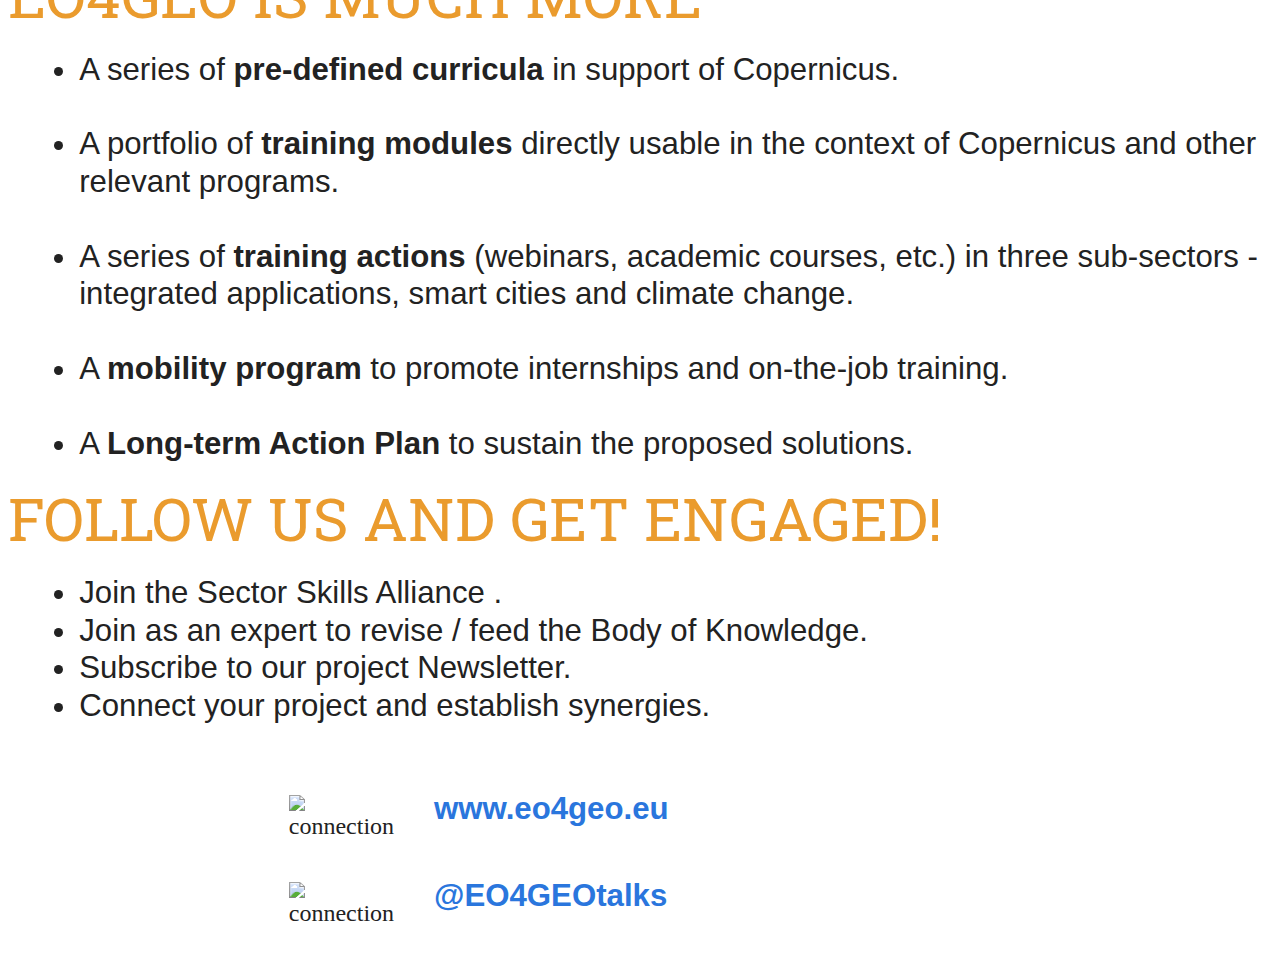
==== commit 635cbd85: "Update index.html" ====
--- a/index.html
+++ b/index.html
@@ -269,7 +269,7 @@
 							<li ><strong>BoK visualisation and search:</strong> Auxiliary tool to search terms in BoK concepts. The tool shows matching results, and allows navigating graphically and textually in the BoK.<br><br></li>
 							<li ><strong>Occupational Profile tool:</strong> This tool allows to create occupational job profiles and connect them with BoK concepts (Knowledge) and ESCO (skills).<br><br></li>
 							<li ><strong>Job Offer tool:</strong> This tool allows to create job offers based on occupational profiles.<br><br></li>
-							<li ><strong>BoK Matching tool:</strong> This tool allows to compare two annotated BoK resources, as metadata "annotated" PDFs or a EO4GEO resource created in the other tools. </li>
+							<li ><strong>BoK Matching tool:</strong> This tool allows to compare two annotated BoK resources, as metadata "annotated" PDFs or a EO4GEO resource created in the other tools. <br><br></li>
 							<li ><strong>BoK Annotation Tool:</strong> This tool allows to easily annotate (associate) any PDF document with EO4GEO BoK concepts. </li>
 						</ul>
 						</h4> 
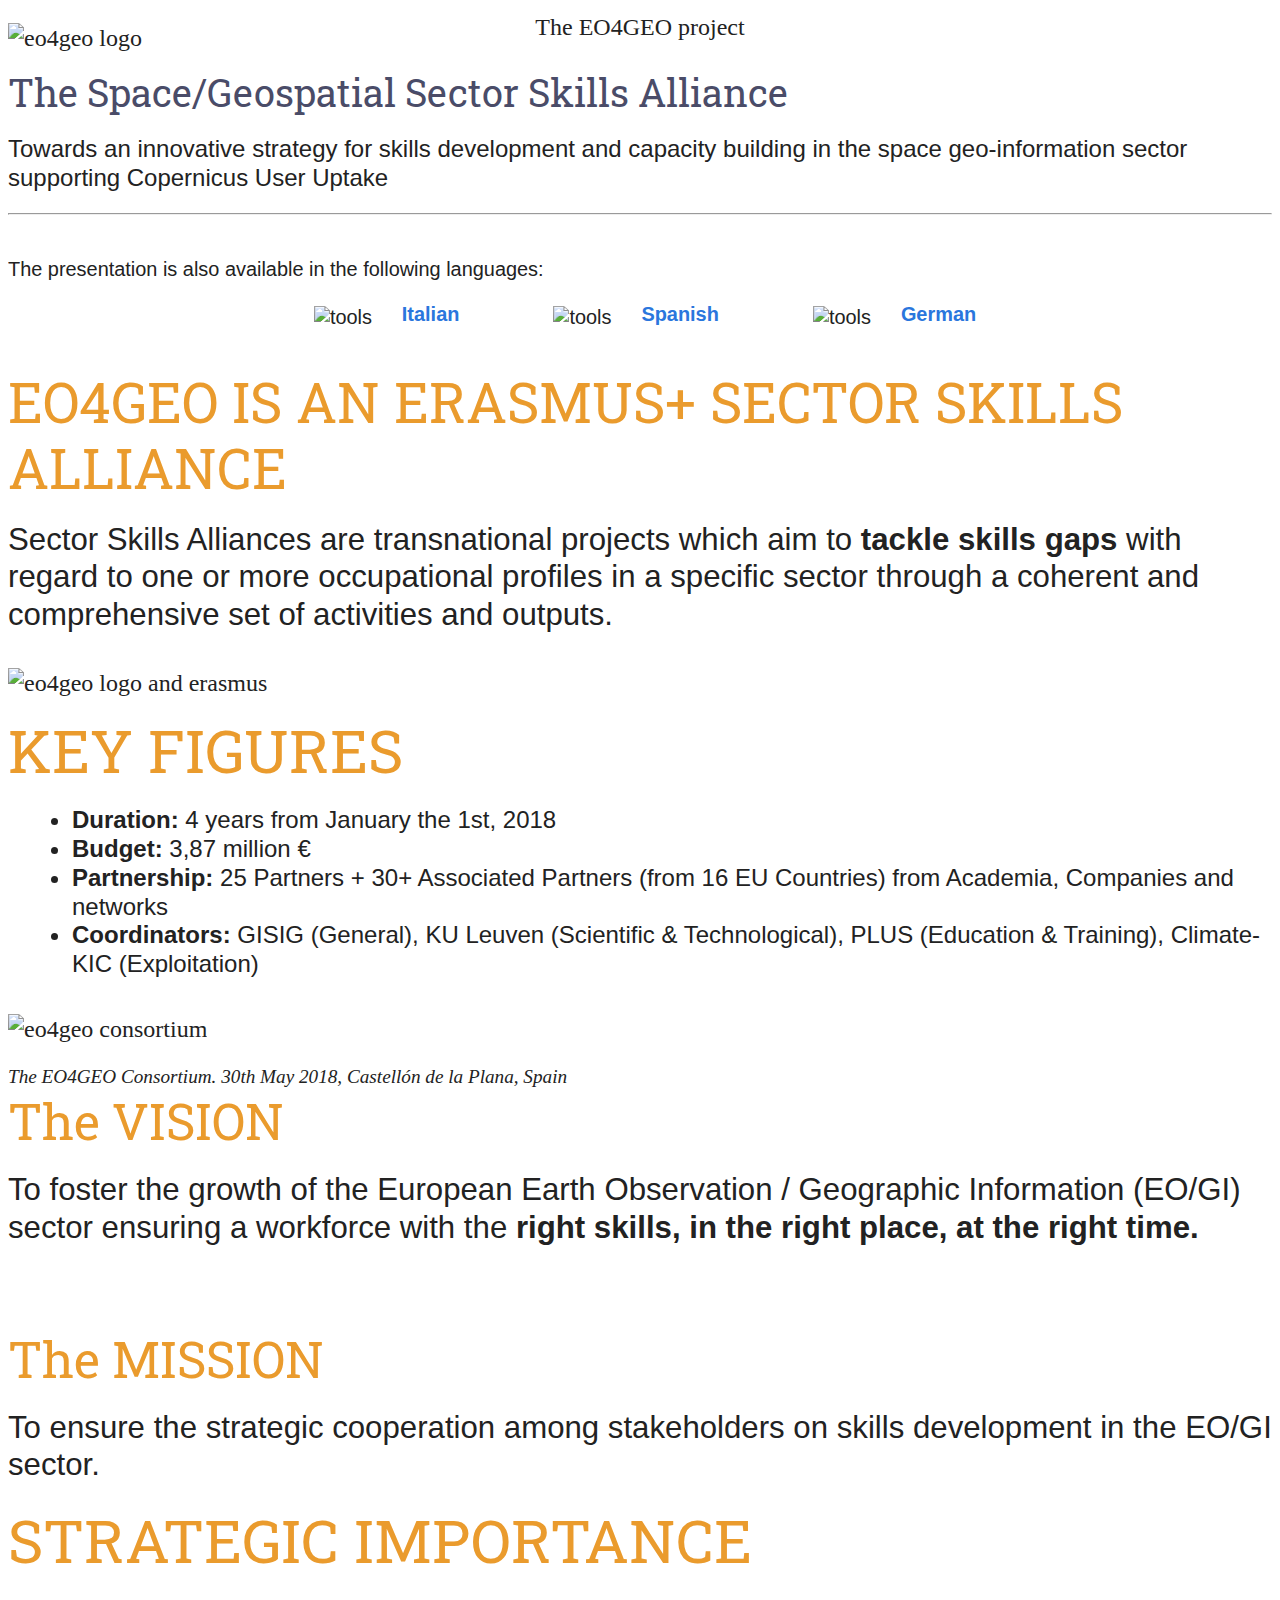
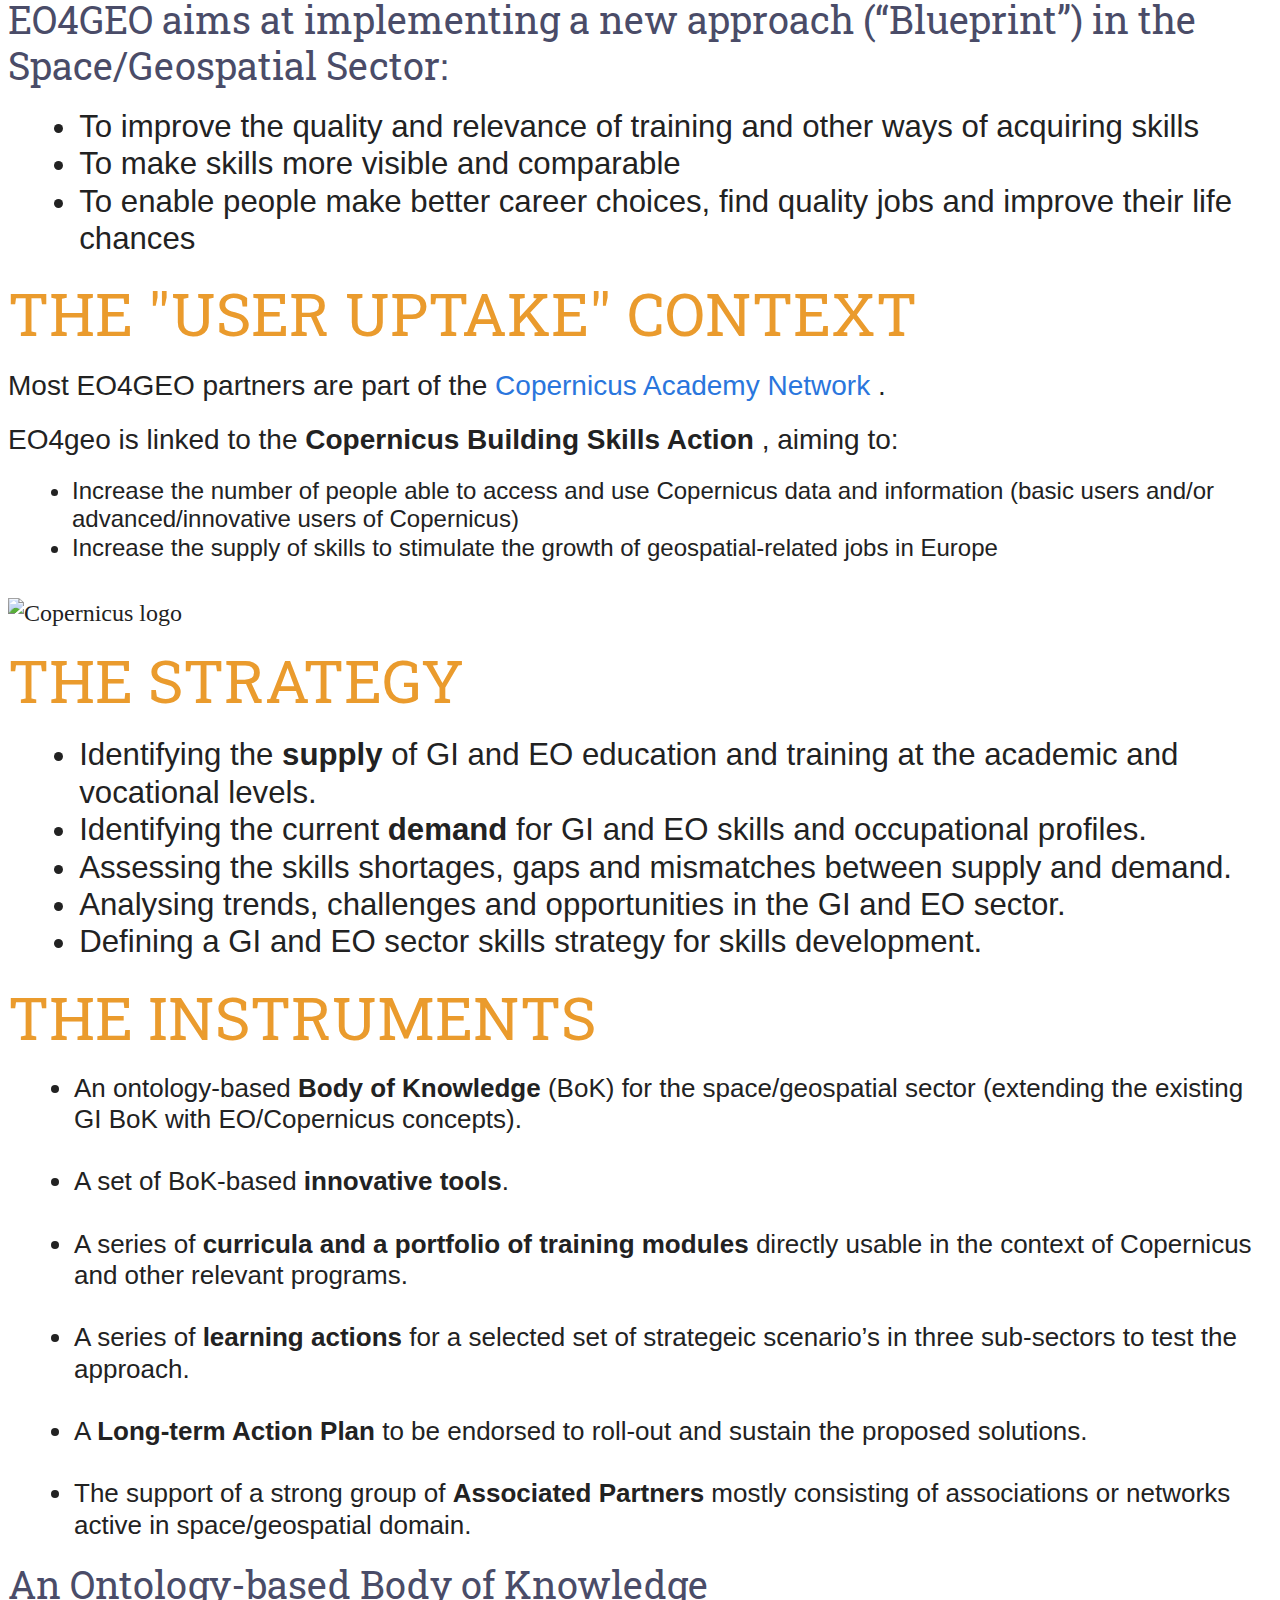
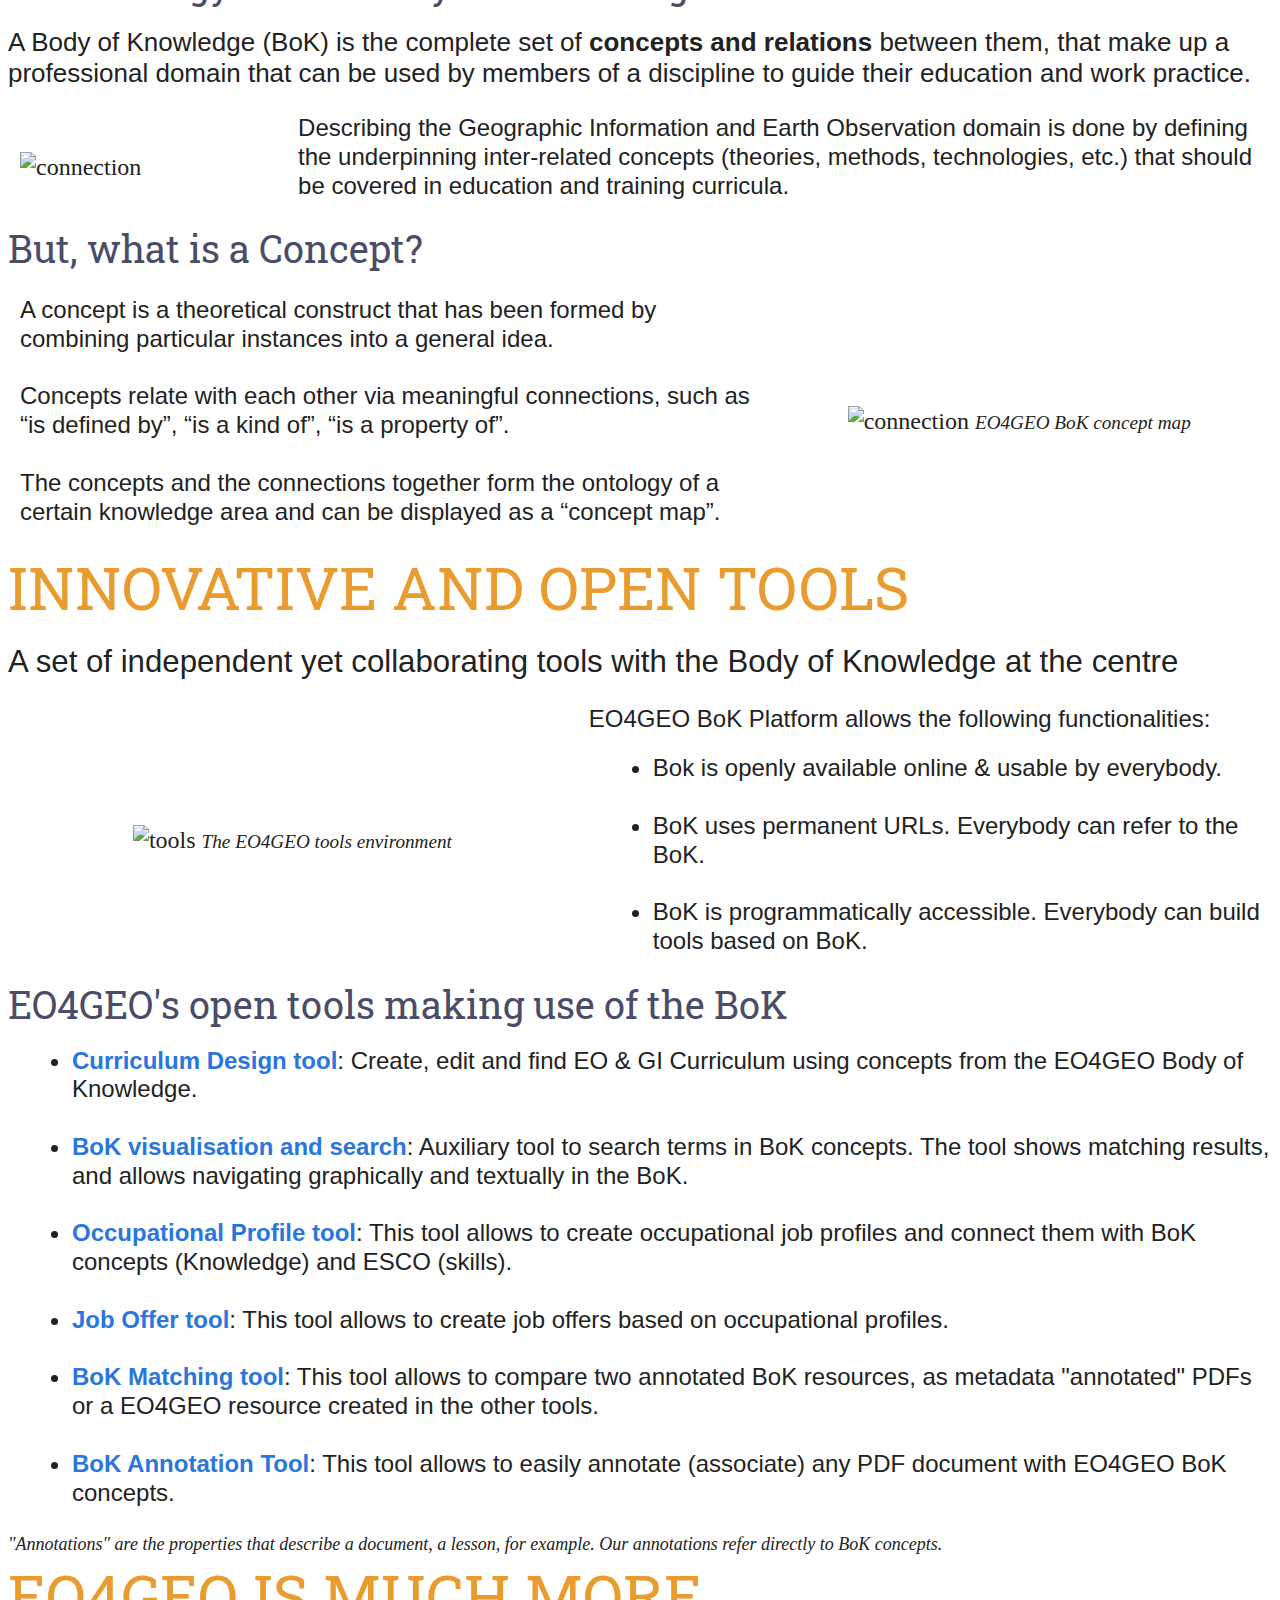
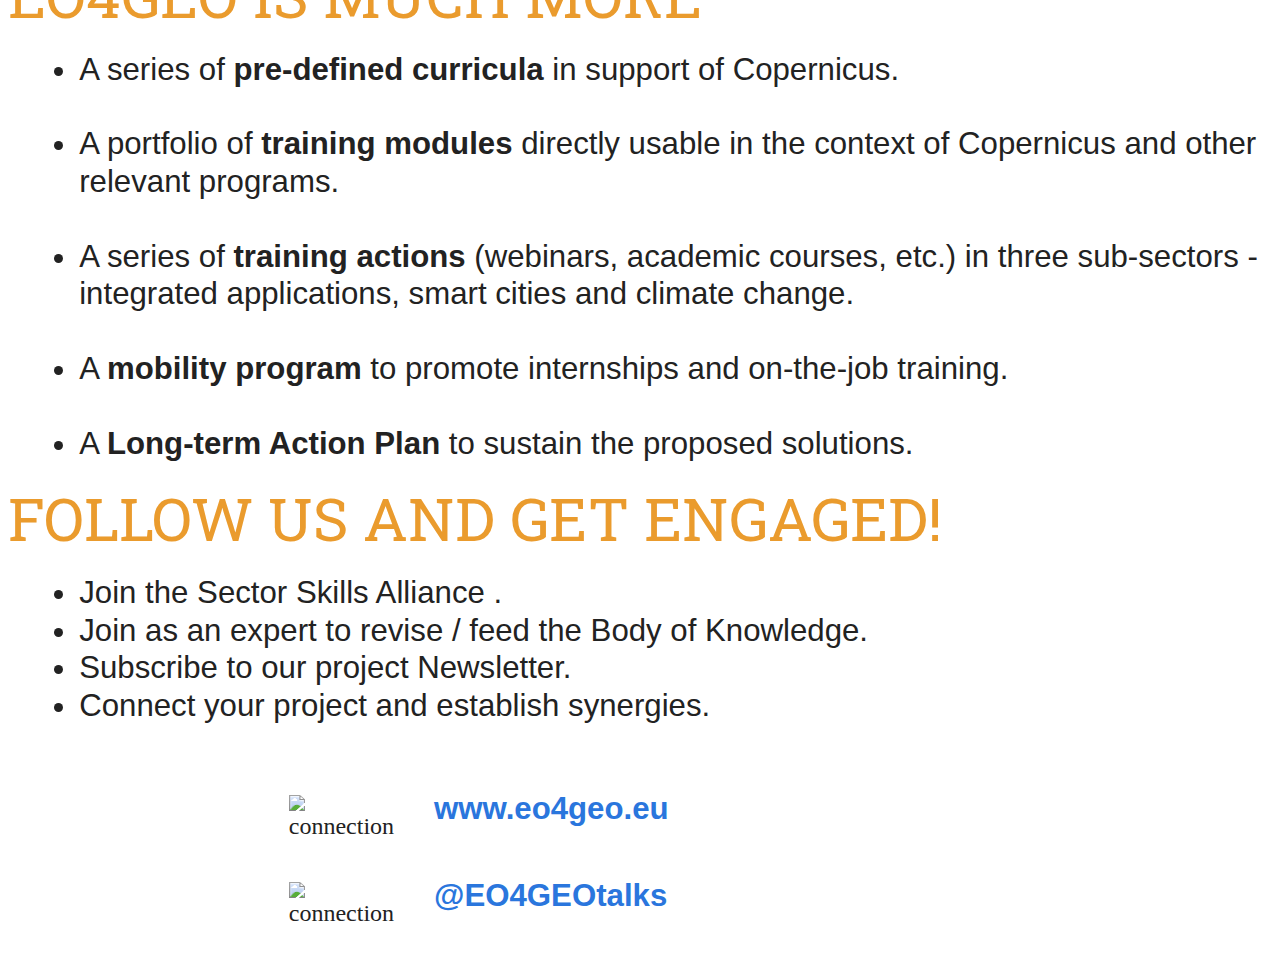
==== commit 6b94af35: "Update index.html" ====
--- a/index.html
+++ b/index.html
@@ -265,12 +265,13 @@
 					<h2>EO4GEO's open tools making use of the BoK</h2> 
 						<h4> 
 						<ul>
-							<li ><strong>Curriculum Design tool:</strong> Create, edit and find EO & GI Curriculum using concepts from the EO4GEO Body of Knowledge.<br><br></li>
-							<li ><strong>BoK visualisation and search:</strong> Auxiliary tool to search terms in BoK concepts. The tool shows matching results, and allows navigating graphically and textually in the BoK.<br><br></li>
-							<li ><strong>Occupational Profile tool:</strong> This tool allows to create occupational job profiles and connect them with BoK concepts (Knowledge) and ESCO (skills).<br><br></li>
-							<li ><strong>Job Offer tool:</strong> This tool allows to create job offers based on occupational profiles.<br><br></li>
-							<li ><strong>BoK Matching tool:</strong> This tool allows to compare two annotated BoK resources, as metadata "annotated" PDFs or a EO4GEO resource created in the other tools. <br><br></li>
-							<li ><strong>BoK Annotation Tool:</strong> This tool allows to easily annotate (associate) any PDF document with EO4GEO BoK concepts. </li>
+							
+							<li ><strong><a href="http://www.eo4geo.eu/tools/curriculum-design-tool/" target="_blank">Curriculum Design tool</a></strong>: Create, edit and find EO & GI Curriculum using concepts from the EO4GEO Body of Knowledge.<br><br></li>
+							<li ><strong><a href="http://www.eo4geo.eu/tools/bok-visualization-and-search/" target="_blank">BoK visualisation and search</a></strong>: Auxiliary tool to search terms in BoK concepts. The tool shows matching results, and allows navigating graphically and textually in the BoK.<br><br></li>
+							<li ><strong><a href="http://www.eo4geo.eu/tools/occupational-profile-tool/" target="_blank">Occupational Profile tool</a></strong>: This tool allows to create occupational job profiles and connect them with BoK concepts (Knowledge) and ESCO (skills).<br><br></li>
+							<li ><strong><a href="http://www.eo4geo.eu/tools/job-offer-tool/" target="_blank">Job Offer tool</a></strong>: This tool allows to create job offers based on occupational profiles.<br><br></li>
+							<li ><strong><a href="http://www.eo4geo.eu/tools/bok-matching-tool/" target="_blank">BoK Matching tool</a></strong>: This tool allows to compare two annotated BoK resources, as metadata "annotated" PDFs or a EO4GEO resource created in the other tools.<br><br></li>
+							<li ><strong><a href="http://www.eo4geo.eu/tools/bok-annotation-tool/" target="_blank">BoK Annotation Tool</a></strong>: This tool allows to easily annotate (associate) any PDF document with EO4GEO BoK concepts. </li>
 						</ul>
 						</h4> 
 						<citation style="font-size:18px;">"Annotations" are the properties that describe a document, a lesson, for example. Our annotations refer directly to BoK concepts.</citation>			
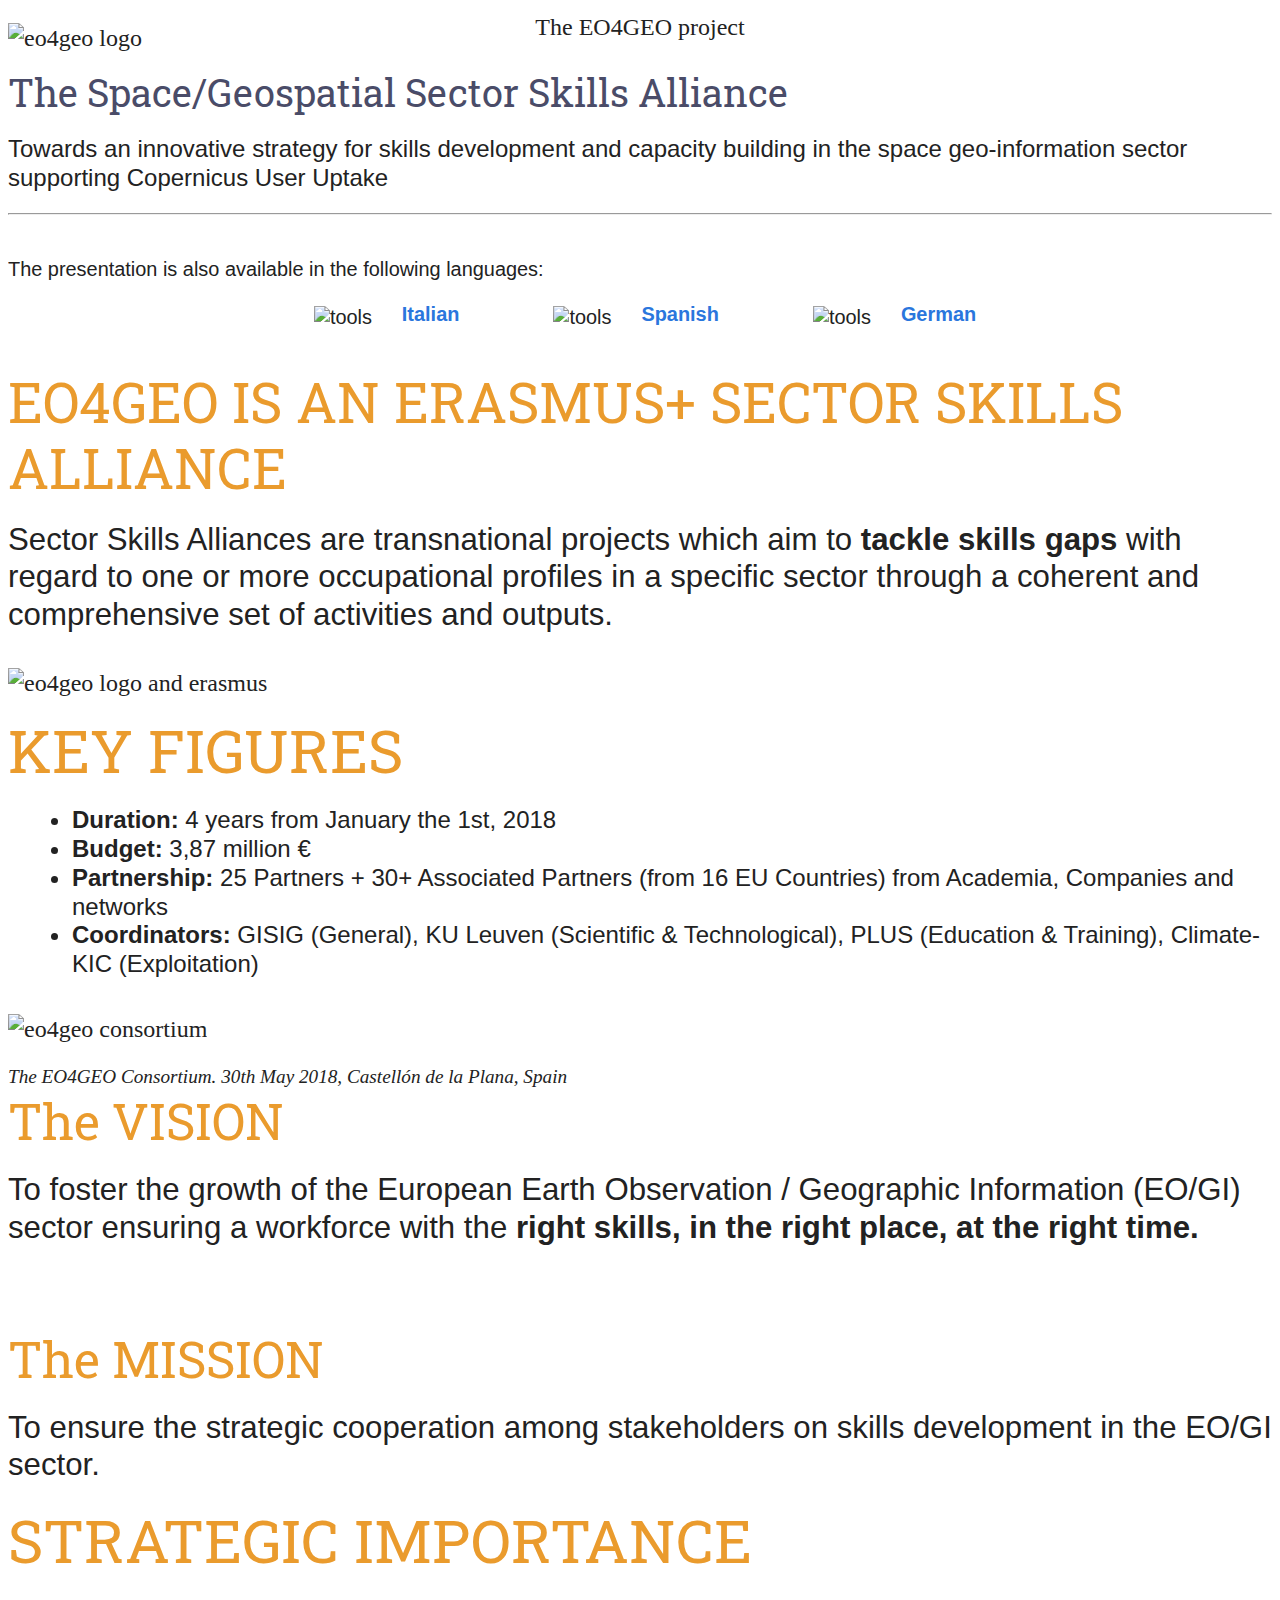
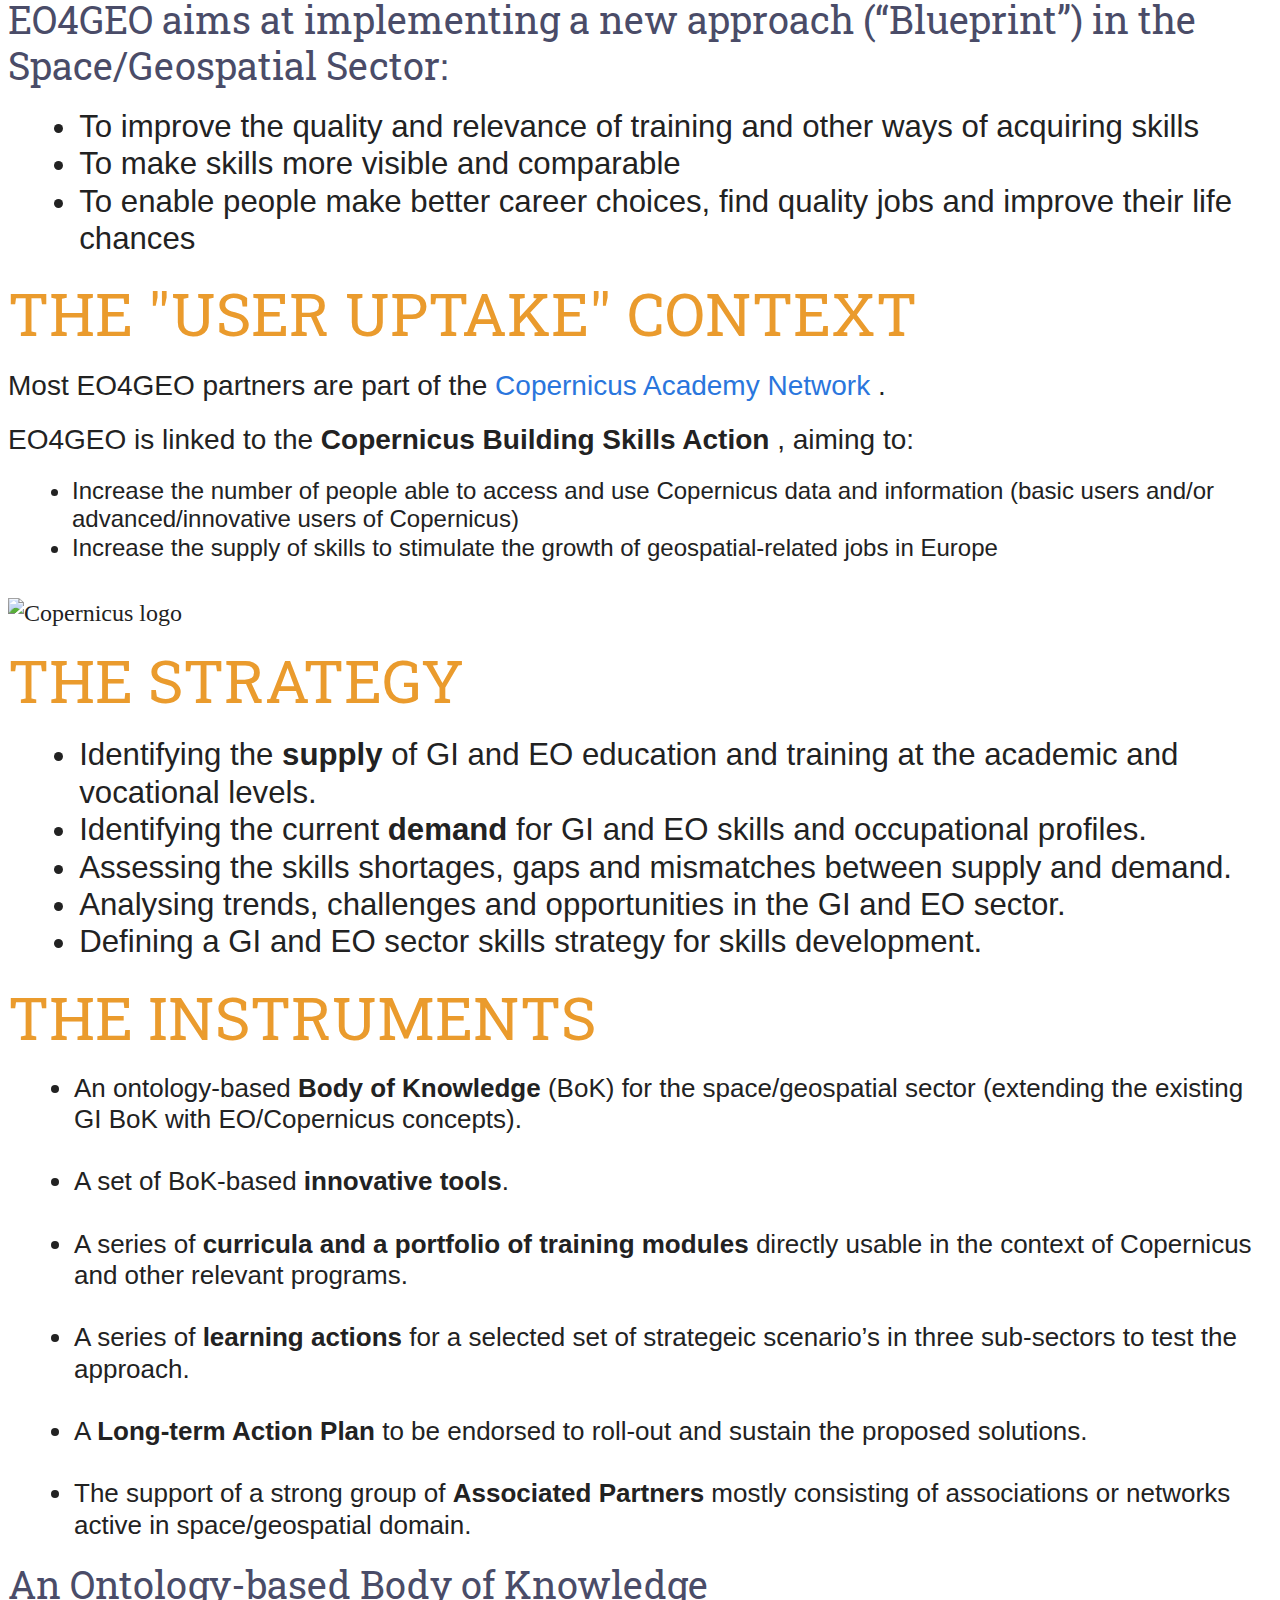
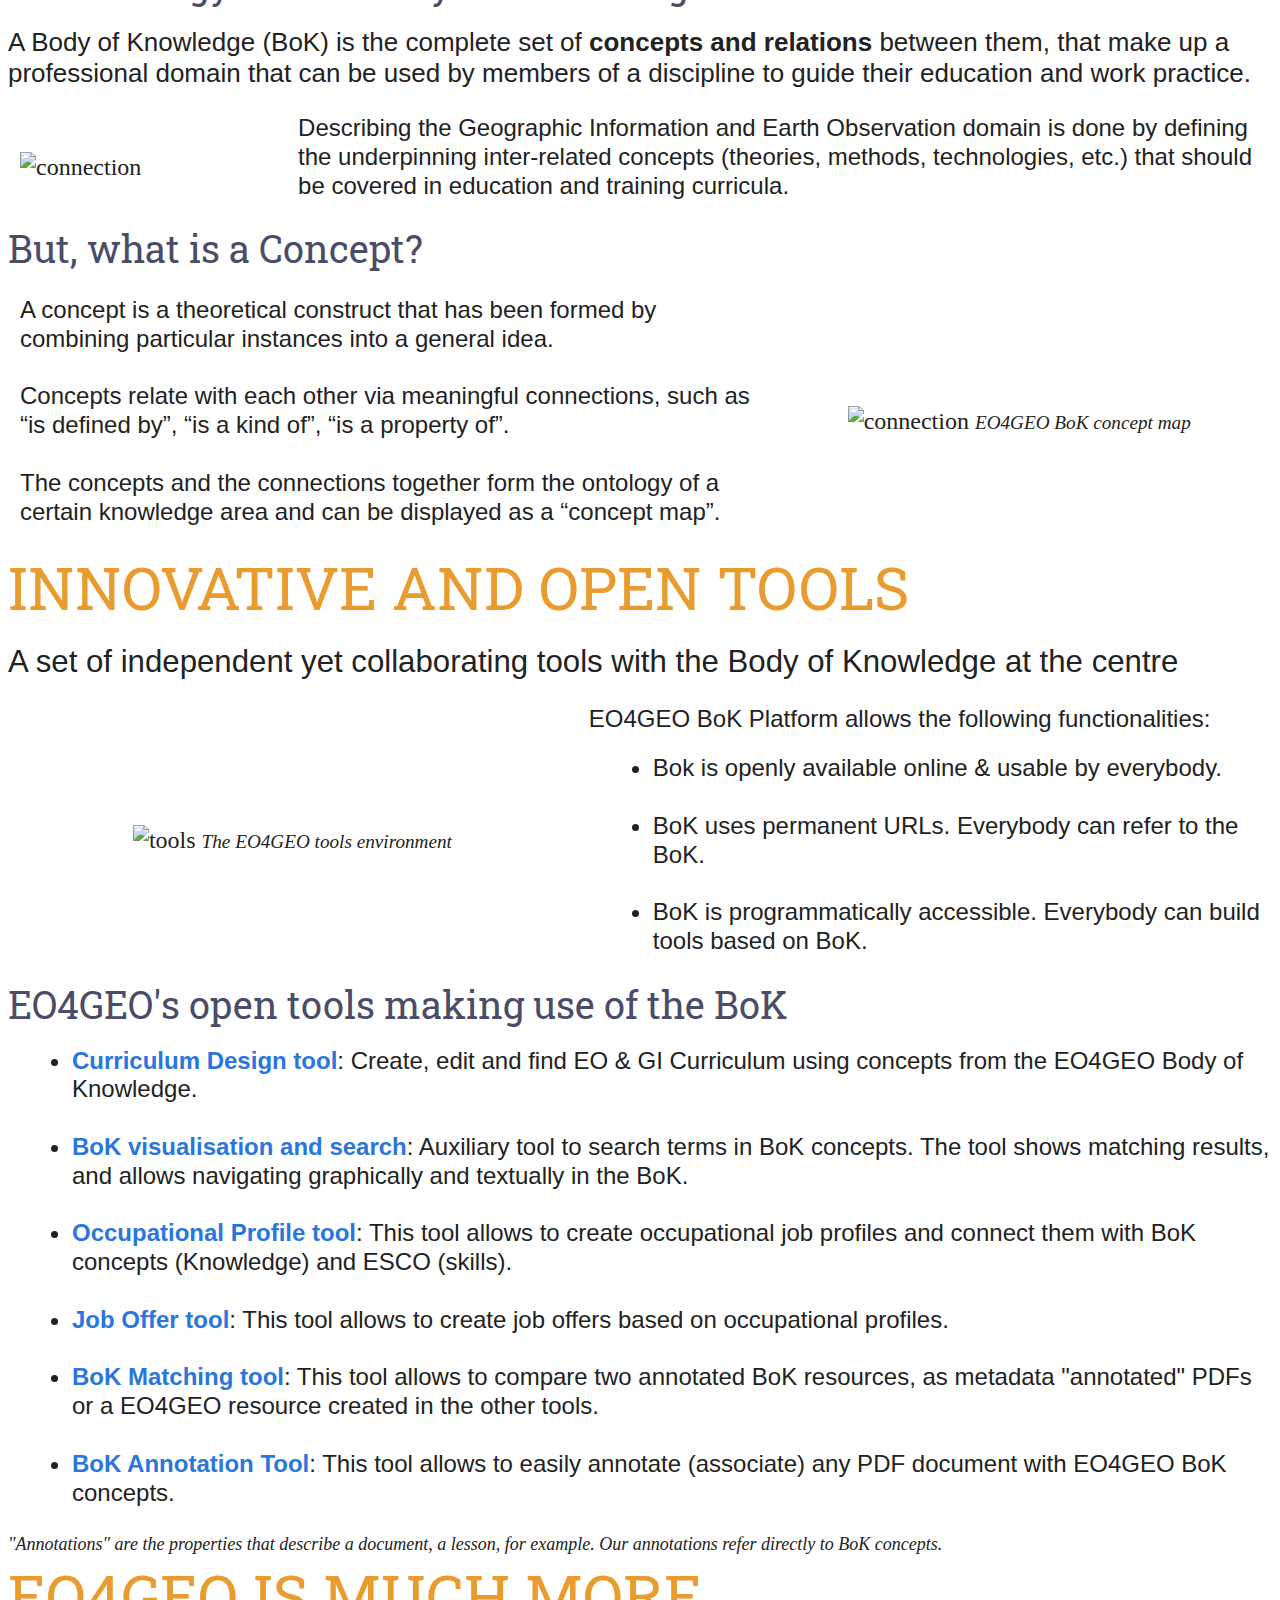
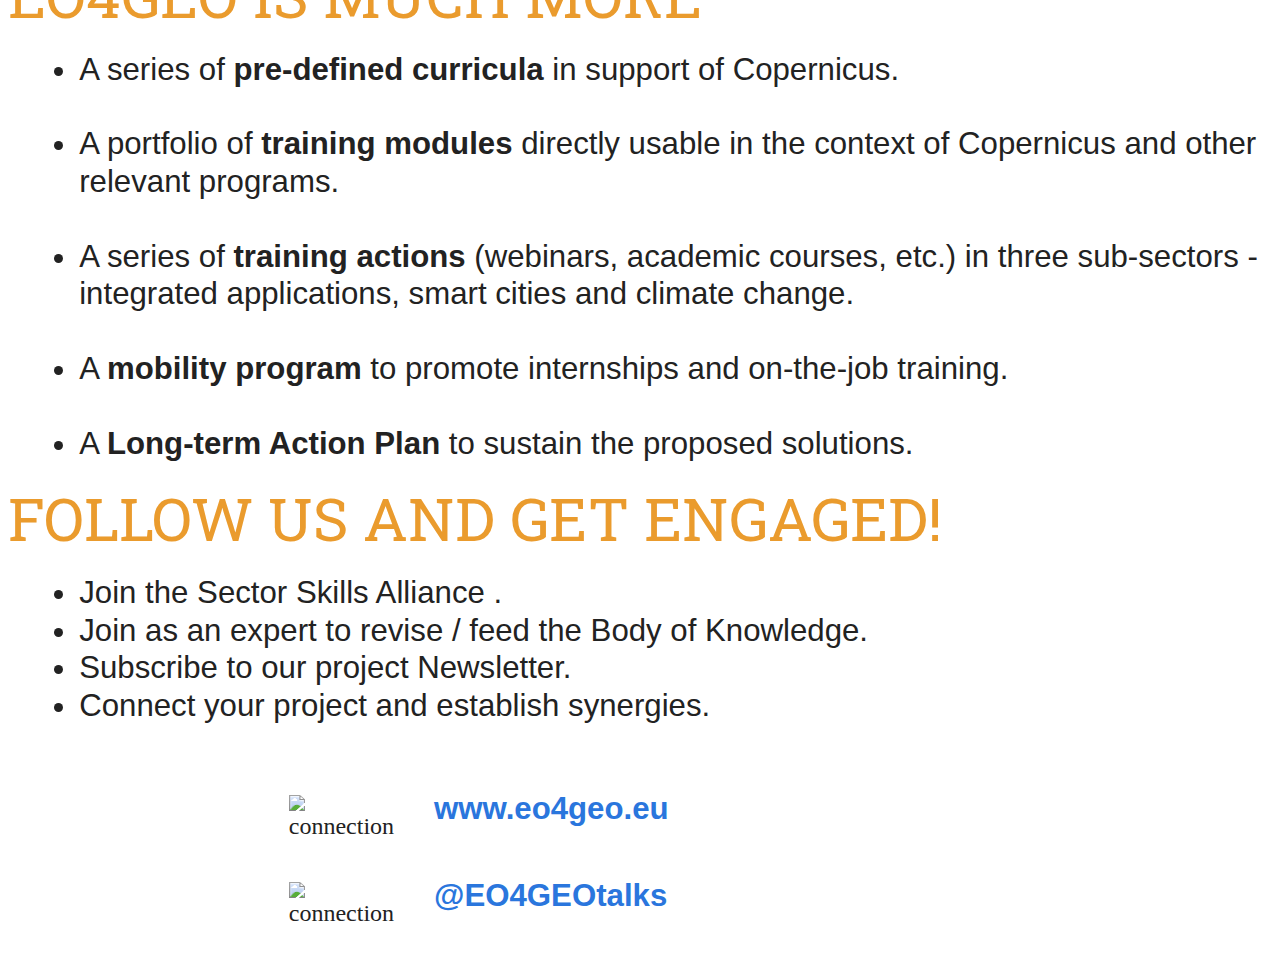
==== commit 445e2e89: "Update index.html" ====
--- a/index.html
+++ b/index.html
@@ -163,7 +163,7 @@
 				<section >
 					<h1>The "user uptake" context</h1> 
 					<h3 style="font-size:28px;">Most EO4GEO partners are part of the <a href="https://www.copernicus.eu/en/opportunities/education/copernicus-academy">Copernicus Academy Network</a> .</h3> 
-					<h3 style="font-size:28px;">EO4geo is linked to the <strong> Copernicus Building Skills Action</strong> , aiming to:</h3> 
+					<h3 style="font-size:28px;">EO4GEO is linked to the <strong> Copernicus Building Skills Action</strong> , aiming to:</h3> 
 					<h4> 
 						<ul>
 							<li >Increase the number of people able to access and use Copernicus data and information (basic users and/or advanced/innovative users of Copernicus)</li>
